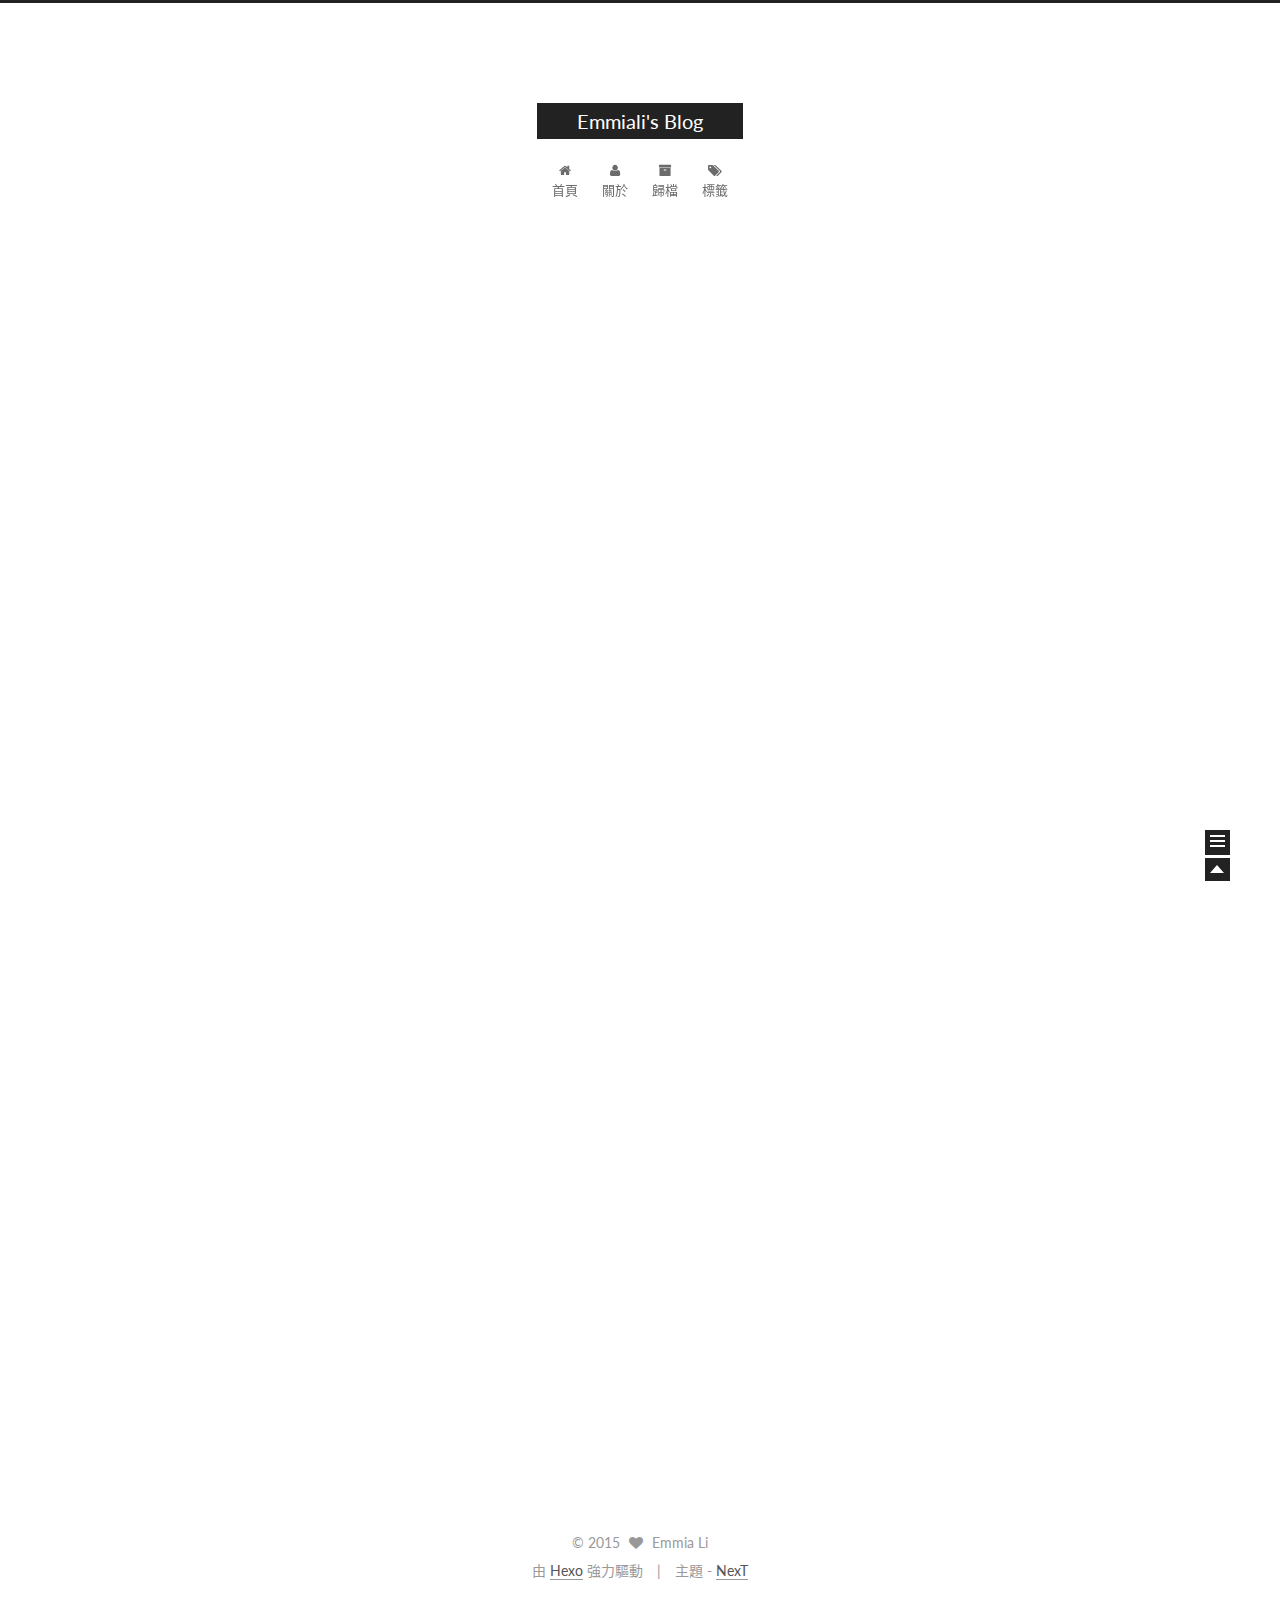
==== index.html @ 5823ab17 "Site updated: 2015-10-22 13:28:52" ====
<!doctype html>
<html class="theme-next use-motion ">
<head>
  

<meta charset="UTF-8"/>
<meta http-equiv="X-UA-Compatible" content="IE=edge,chrome=1" />
<meta name="viewport" content="width=device-width, initial-scale=1, maximum-scale=1"/>


<meta http-equiv="Cache-Control" content="no-transform" />
<meta http-equiv="Cache-Control" content="no-siteapp" />








  <link rel="stylesheet" type="text/css" href="/vendors/fancybox/source/jquery.fancybox.css?v=2.1.5"/>



  
    <link href='//fonts.googleapis.com/css?family=Lato:300,400,700,400italic&subset=latin,latin-ext' rel='stylesheet' type='text/css'>
  


<link rel="stylesheet" type="text/css" href="/vendors/font-awesome/css/font-awesome.min.css?v=4.4.0" />

<link rel="stylesheet" type="text/css" href="/css/main.css?v=0.4.5.2"/>


    <meta name="description" content="A Tiny Blog" />



  <meta name="keywords" content="Hexo,next" />





  <link rel="shortcut icon" type="image/x-icon" href="/favicon.ico?v=0.4.5.2" />


<meta name="description" content="A Tiny Blog">
<meta property="og:type" content="website">
<meta property="og:title" content="Emmiali's Blog">
<meta property="og:url" content="http://yoursite.com/index.html">
<meta property="og:site_name" content="Emmiali's Blog">
<meta property="og:description" content="A Tiny Blog">
<meta name="twitter:card" content="summary">
<meta name="twitter:title" content="Emmiali's Blog">
<meta name="twitter:description" content="A Tiny Blog">


<script type="text/javascript" id="hexo.configuration">
  var CONFIG = {
    scheme: '',
    sidebar: 'post'
  };
</script>



  <title> Emmiali's Blog </title>
</head>

<body itemscope itemtype="http://schema.org/WebPage" lang="zh-CN">

  <!--[if lte IE 8]>
  <div style=' clear: both; height: 59px; padding:0 0 0 15px; position: relative;margin:0 auto;'>
    <a href="http://windows.microsoft.com/en-US/internet-explorer/products/ie/home?ocid=ie6_countdown_bannercode">
      <img src="http://7u2nvr.com1.z0.glb.clouddn.com/picouterie.jpg" border="0" height="42" width="820"
           alt="You are using an outdated browser. For a faster, safer browsing experience, upgrade for free today or use other browser ,like chrome firefox safari."
           style='margin-left:auto;margin-right:auto;display: block;'/>
    </a>
  </div>
<![endif]-->
  






  <div class="container one-column 
   page-home 
">
    <div class="headband"></div>

    <header id="header" class="header" itemscope itemtype="http://schema.org/WPHeader">
      <div class="header-inner"><div class="site-meta ">
  

  <div class="custom-logo-site-title">
    <a href="/"  class="brand" rel="start">
      <span class="logo-line-before"><i></i></span>
      <span class="site-title">Emmiali's Blog</span>
      <span class="logo-line-after"><i></i></span>
    </a>
  </div>
  <p class="site-subtitle"></p>
</div>

<div class="site-nav-toggle">
  <button>
    <span class="btn-bar"></span>
    <span class="btn-bar"></span>
    <span class="btn-bar"></span>
  </button>
</div>

<nav class="site-nav">
  

  
    <ul id="menu" class="menu ">
      
        
        <li class="menu-item menu-item-home">
          <a href="/" rel="section">
            
              <i class="menu-item-icon fa fa-home"></i> <br />
            
            首頁
          </a>
        </li>
      
        
        <li class="menu-item menu-item-about">
          <a href="/about" rel="section">
            
              <i class="menu-item-icon fa fa-user"></i> <br />
            
            關於
          </a>
        </li>
      
        
        <li class="menu-item menu-item-archives">
          <a href="/archives" rel="section">
            
              <i class="menu-item-icon fa fa-archive"></i> <br />
            
            歸檔
          </a>
        </li>
      
        
        <li class="menu-item menu-item-tags">
          <a href="/tags" rel="section">
            
              <i class="menu-item-icon fa fa-tags"></i> <br />
            
            標籤
          </a>
        </li>
      

      
      
    </ul>
  

  
</nav>

 </div>
    </header>

    <main id="main" class="main">
      <div class="main-inner">
        <div id="content" class="content"> 
  <section id="posts" class="posts-expand">
    
      

  
  

  <article class="post post-type-normal " itemscope itemtype="http://schema.org/Article">

    
      <header class="post-header">

        
        
          <h1 class="post-title" itemprop="name headline">
            
            
              
                <a class="post-title-link" href="/2015/10/21/hello-world/" itemprop="url">
                  Hello World
                </a>
              
            
          </h1>
        

        <div class="post-meta">
          <span class="post-time">
            發表於
            <time itemprop="dateCreated" datetime="2015-10-21T15:25:30+08:00" content="2015-10-21">
              2015-10-21
            </time>
          </span>

          

          
            
          

          

        </div>
      </header>
    


    <div class="post-body">

      
      

      
        
          <span itemprop="articleBody">
            
              <p>Welcome to <a href="http://hexo.io/" target="_blank" rel="external">Hexo</a>! This is your very first post. Check <a href="http://hexo.io/docs/" target="_blank" rel="external">documentation</a> for more info. If you get any problems when using Hexo, you can find the answer in <a href="http://hexo.io/docs/troubleshooting.html" target="_blank" rel="external">troubleshooting</a> or you can ask me on <a href="https://github.com/hexojs/hexo/issues" target="_blank" rel="external">GitHub</a>.</p>
<h2 id="Quick_Start">Quick Start</h2><h3 id="Create_a_new_post">Create a new post</h3><figure class="highlight bash"><table><tr><td class="gutter"><pre><span class="line">1</span><br></pre></td><td class="code"><pre><span class="line">$ hexo new <span class="string">"My New Post"</span></span><br></pre></td></tr></table></figure>
<p>More info: <a href="http://hexo.io/docs/writing.html" target="_blank" rel="external">Writing</a></p>
<h3 id="Run_server">Run server</h3><figure class="highlight bash"><table><tr><td class="gutter"><pre><span class="line">1</span><br></pre></td><td class="code"><pre><span class="line">$ hexo server</span><br></pre></td></tr></table></figure>
<p>More info: <a href="http://hexo.io/docs/server.html" target="_blank" rel="external">Server</a></p>
<h3 id="Generate_static_files">Generate static files</h3><figure class="highlight bash"><table><tr><td class="gutter"><pre><span class="line">1</span><br></pre></td><td class="code"><pre><span class="line">$ hexo generate</span><br></pre></td></tr></table></figure>
<p>More info: <a href="http://hexo.io/docs/generating.html" target="_blank" rel="external">Generating</a></p>
<h3 id="Deploy_to_remote_sites">Deploy to remote sites</h3><figure class="highlight bash"><table><tr><td class="gutter"><pre><span class="line">1</span><br></pre></td><td class="code"><pre><span class="line">$ hexo deploy</span><br></pre></td></tr></table></figure>
<p>More info: <a href="http://hexo.io/docs/deployment.html" target="_blank" rel="external">Deployment</a></p>

            
          </span>
        
      
    </div>

    <footer class="post-footer">
      

      

      
      
        <div class="post-eof"></div>
      
    </footer>
  </article>


    
  </section>

  

 </div>

        

        
      </div>

      
        
  
  <div class="sidebar-toggle">
    <div class="sidebar-toggle-line-wrap">
      <span class="sidebar-toggle-line sidebar-toggle-line-first"></span>
      <span class="sidebar-toggle-line sidebar-toggle-line-middle"></span>
      <span class="sidebar-toggle-line sidebar-toggle-line-last"></span>
    </div>
  </div>

  <aside id="sidebar" class="sidebar">
    <div class="sidebar-inner">

      

      

      <section class="site-overview sidebar-panel  sidebar-panel-active ">
        <div class="site-author motion-element" itemprop="author" itemscope itemtype="http://schema.org/Person">
          <img class="site-author-image" src="/images/default_avatar.jpg" alt="Emmia Li" itemprop="image"/>
          <p class="site-author-name" itemprop="name">Emmia Li</p>
        </div>
        <p class="site-description motion-element" itemprop="description">A Tiny Blog</p>
        <nav class="site-state motion-element">
          <div class="site-state-item site-state-posts">
            <a href="/archives">
              <span class="site-state-item-count">1</span>
              <span class="site-state-item-name">文章</span>
            </a>
          </div>

          <div class="site-state-item site-state-categories">
            
              <span class="site-state-item-count">0</span>
              <span class="site-state-item-name">分類</span>
              
          </div>

          <div class="site-state-item site-state-tags">
            <a href="/tags">
              <span class="site-state-item-count">0</span>
              <span class="site-state-item-name">標籤</span>
              </a>
          </div>

        </nav>

        

        <div class="links-of-author motion-element">
          
        </div>

        
        

        <div class="links-of-author motion-element">
          
        </div>

      </section>

      

    </div>
  </aside>


      
    </main>

    <footer id="footer" class="footer">
      <div class="footer-inner"> <div class="copyright" >
  
  &copy; 
  <span itemprop="copyrightYear">2015</span>
  <span class="with-love">
    <i class="icon-next-heart fa fa-heart"></i>
  </span>
  <span class="author" itemprop="copyrightHolder">Emmia Li</span>
</div>

<div class="powered-by">
  由 <a class="theme-link" href="http://hexo.io">Hexo</a> 強力驅動
</div>

<div class="theme-info">
  主題 -
  <a class="theme-link" href="https://github.com/iissnan/hexo-theme-next">
    NexT
  </a>
</div>


 </div>
    </footer>

    <div class="back-to-top"></div>
  </div>

  <script type="text/javascript" src="/vendors/jquery/index.js?v=2.1.3"></script>

  
  
  
    
    

  


  
  
  <script type="text/javascript" src="/vendors/fancybox/source/jquery.fancybox.pack.js"></script>
  <script type="text/javascript" src="/js/fancy-box.js?v=0.4.5.2"></script>


  <script type="text/javascript" src="/js/helpers.js?v=0.4.5.2"></script>
  

  <script type="text/javascript" src="/vendors/velocity/velocity.min.js"></script>
  <script type="text/javascript" src="/vendors/velocity/velocity.ui.min.js"></script>

  <script type="text/javascript" src="/js/motion_global.js?v=0.4.5.2" id="motion.global"></script>




  <script type="text/javascript" src="/js/nav-toggle.js?v=0.4.5.2"></script>
  <script type="text/javascript" src="/vendors/fastclick/lib/fastclick.min.js?v=1.0.6"></script>

  

  <script type="text/javascript">
    $(document).ready(function () {

      isMobile() && FastClick.attach(document.body);

      // Define Motion Sequence.
      motionIntegrator
        .add(motionMiddleWares.logo)
        .add(motionMiddleWares.menu)
        .add(motionMiddleWares.backToTop)
        .add(motionMiddleWares.postList)
        .add(motionMiddleWares.sidebar);

      // Bootstrap Motion.
      motionIntegrator.bootstrap();
    });
  </script>

  
  

  
  

  
  <script type="text/javascript" src="/js/lazyload.js"></script>
  <script type="text/javascript">
    $(function () {
      $("#posts").find('img').lazyload({
        placeholder: "/images/loading.gif",
        effect: "fadeIn"
      });
    });
  </script>
</body>
</html>
---- css/main.css ----
/* normalize.css v3.0.2 | MIT License | git.io/normalize */
html {
  font-family: sans-serif; /* 1 */
  -ms-text-size-adjust: 100%; /* 2 */
  -webkit-text-size-adjust: 100%; /* 2 */
}
body {
  margin: 0;
}
article,
aside,
details,
figcaption,
figure,
footer,
header,
hgroup,
main,
menu,
nav,
section,
summary {
  display: block;
}
audio,
canvas,
progress,
video {
  display: inline-block; /* 1 */
  vertical-align: baseline; /* 2 */
}
audio:not([controls]) {
  display: none;
  height: 0;
}
[hidden],
template {
  display: none;
}
a {
  background-color: transparent;
}
a:active,
a:hover {
  outline: 0;
}
abbr[title] {
  border-bottom: 1px dotted;
}
b,
strong {
  font-weight: bold;
}
dfn {
  font-style: italic;
}
h1 {
  font-size: 2em;
  margin: 0.67em 0;
}
mark {
  background: #ff0;
  color: #000;
}
small {
  font-size: 80%;
}
sub,
sup {
  font-size: 75%;
  line-height: 0;
  position: relative;
  vertical-align: baseline;
}
sup {
  top: -0.5em;
}
sub {
  bottom: -0.25em;
}
img {
  border: 0;
}
svg:not(:root) {
  overflow: hidden;
}
figure {
  margin: 1em 40px;
}
hr {
  -moz-box-sizing: content-box;
  box-sizing: content-box;
  height: 0;
}
pre {
  overflow: auto;
}
code,
kbd,
pre,
samp {
  font-family: monospace, monospace;
  font-size: 1em;
}
button,
input,
optgroup,
select,
textarea {
  color: inherit; /* 1 */
  font: inherit; /* 2 */
  margin: 0; /* 3 */
}
button {
  overflow: visible;
}
button,
select {
  text-transform: none;
}
button,
html input[type="button"],
input[type="reset"],
input[type="submit"] {
  -webkit-appearance: button; /* 2 */
  cursor: pointer; /* 3 */
}
button[disabled],
html input[disabled] {
  cursor: default;
}
button::-moz-focus-inner,
input::-moz-focus-inner {
  border: 0;
  padding: 0;
}
input {
  line-height: normal;
}
input[type="checkbox"],
input[type="radio"] {
  box-sizing: border-box; /* 1 */
  padding: 0; /* 2 */
}
input[type="number"]::-webkit-inner-spin-button,
input[type="number"]::-webkit-outer-spin-button {
  height: auto;
}
input[type="search"] {
  -webkit-appearance: textfield; /* 1 */
  -moz-box-sizing: content-box;
  -webkit-box-sizing: content-box; /* 2 */
  box-sizing: content-box;
}
input[type="search"]::-webkit-search-cancel-button,
input[type="search"]::-webkit-search-decoration {
  -webkit-appearance: none;
}
fieldset {
  border: 1px solid #c0c0c0;
  margin: 0 2px;
  padding: 0.35em 0.625em 0.75em;
}
legend {
  border: 0; /* 1 */
  padding: 0; /* 2 */
}
textarea {
  overflow: auto;
}
optgroup {
  font-weight: bold;
}
table {
  border-collapse: collapse;
  border-spacing: 0;
}
td,
th {
  padding: 0;
}
::selection {
  background: #262a30;
  color: #fff;
}
body {
  position: relative;
  font-family: Lato, "PingFang SC", "Microsoft YaHei", sans-serif;
  font-size: 14px;
  line-height: 2;
  color: #555;
  background: #fff;
}
@media (max-width: 767px) {
  body {
    padding-right: 0 !important;
  }
}
@media (min-width: 768px) and (max-width: 991px) {
  body {
    padding-right: 0 !important;
  }
}
@media (min-width: 1600px) {
  body {
    font-size: 16px;
  }
}
h1,
h2,
h3,
h4,
h5,
h6 {
  margin: 0;
  padding: 0;
  font-weight: bold;
  line-height: 1;
  font-family: Lato, "PingFang SC", "Microsoft YaHei", sans-serif;
}
h1 {
  font-size: 22px;
}
@media (max-width: 767px) {
  h1 {
    font-size: 18px;
  }
}
h2 {
  font-size: 20px;
}
@media (max-width: 767px) {
  h2 {
    font-size: 16px;
  }
}
h3 {
  font-size: 18px;
}
@media (max-width: 767px) {
  h3 {
    font-size: 14px;
  }
}
h4 {
  font-size: 16px;
}
@media (max-width: 767px) {
  h4 {
    font-size: 12px;
  }
}
h5 {
  font-size: 14px;
}
@media (max-width: 767px) {
  h5 {
    font-size: 10px;
  }
}
h6 {
  font-size: 12px;
}
@media (max-width: 767px) {
  h6 {
    font-size: 8px;
  }
}
p {
  margin: 0 0 25px 0;
}
a {
  color: #555;
  text-decoration: none;
  border-bottom: 1px solid #999;
}
a:hover {
  color: #222;
  border-bottom-color: #222;
}
ul {
  list-style: none;
}
blockquote {
  margin: 0;
  padding: 0;
}
img {
  display: block;
  margin: auto 0;
  max-width: 100%;
  height: auto;
}
h2,
h3,
h4,
h5,
h6 {
  margin: 60px 0 15px;
}
ul {
  list-style: square;
}
a {
  word-wrap: break-word;
}
hr {
  margin: 40px 0;
  height: 3px;
  border: none;
  background-color: #ddd;
  background-image: repeating-linear-gradient(-45deg, #fff, #fff 4px, transparent 4px, transparent 8px);
}
blockquote {
  padding: 0 15px;
  color: #666;
  border-left: 4px solid #ddd;
}
blockquote cite::before {
  content: "-";
  padding: 0 5px;
}
dt {
  font-weight: 700;
}
dd {
  margin: 0;
  padding: 0;
}
.pullquote {
  width: 45%;
}
.pullquote.left {
  float: left;
  margin-left: 5px;
  margin-right: 10px;
}
.pullquote.right {
  float: right;
  margin-left: 10px;
  margin-right: 5px;
}
.highlight table,
.gist table {
  width: auto;
}
.highlight table td,
.gist table td {
  border: none;
}
.highlight a,
.gist a {
  color: #222 !important;
  text-decoration: none !important;
}
.video-container {
  position: relative;
  padding-top: 60%;
  height: 0;
  overflow: hidden;
}
.video-container iframe,
.video-container object,
.video-container embed {
  position: absolute;
  top: 0;
  left: 0;
  width: 100%;
  height: 100%;
}
table {
  margin: 20px 0;
  width: 100%;
  border-collapse: collapse;
  border-spacing: 0;
  border: 1px solid #ddd;
  font-size: 14px;
}
table>tbody>tr:nth-of-type(odd) {
  background-color: #f9f9f9;
}
table>tbody>tr:hover {
  background-color: #f5f5f5;
}
caption,
th,
td {
  padding: 8px;
  text-align: left;
  vertical-align: middle;
  font-weight: normal;
}
th,
td {
  border-bottom: 3px solid #ddd;
  border-right: 1px solid #eee;
}
th {
  padding-bottom: 10px;
  font-weight: 700;
}
td {
  border-bottom-width: 1px;
}
.text-left {
  text-align: left;
}
.text-center {
  text-align: center;
}
.text-right {
  text-align: right;
}
.text-justify {
  text-align: justify;
}
.text-nowrap {
  white-space: nowrap;
}
.text-lowercase {
  text-transform: lowercase;
}
.text-uppercase {
  text-transform: uppercase;
}
.text-capitalize {
  text-transform: capitalize;
}
.center-block {
  display: block;
  margin-left: auto;
  margin-right: auto;
}
.clearfix:before,
.clearfix:after {
  content: " ";
  display: table;
}
.clearfix:after {
  clear: both;
}
.full-image.full-image.full-image {
  border: none;
  max-width: 100%;
  width: auto;
  margin: 0;
}
@media (min-width: 992px) {
  .full-image.full-image.full-image {
    max-width: none;
    width: 126%;
    margin: 0 -13%;
  }
}
.use-motion .motion-element {
  opacity: 0;
}
pre,
.highlight {
  background: #f7f7f7;
  margin: 20px 0;
  padding: 15px;
  overflow: auto;
  font-size: 13px;
  color: #4d4d4c;
  line-height: 1.6;
}
.highlight .gutter pre,
.gist .gist-file .gist-data .line-numbers {
  color: #666;
}
pre,
code {
  font-family: "Input Mono", "PT Mono", Consolas, Monaco, Menlo, monospace;
}
code {
  word-break: break-all;
  background: #eee;
  text-shadow: 0 1px #fff;
  padding: 0 0.3em;
}
pre code {
  background: none;
  text-shadow: none;
  padding: 0;
}
.highlight pre {
  border: none;
  margin: 0;
  padding: 1px;
}
.highlight table {
  margin: 0;
  width: auto;
  border: none;
}
.highlight td {
  border: none;
  padding: 0;
}
.highlight figcaption {
  font-size: 0.85em;
  color: #8e908c;
  line-height: 1em;
  margin-bottom: 1em;
}
.highlight figcaption:before,
.highlight figcaption:after {
  content: " ";
  display: table;
}
.highlight figcaption:after {
  clear: both;
}
.highlight figcaption a {
  float: right;
}
.highlight .gutter pre {
  text-align: right;
  padding-right: 20px;
}
.highlight .line {
  height: 20px;
}
.gist {
  margin: 20px 0;
  border-style: solid;
  border-color: #ccc;
  border-width: 1px 0;
  background: #f7f7f7;
  padding: 15px 40px 15px 15px;
}
.gist .gist-file {
  border: none;
  font-family: "Input Mono", "PT Mono", Consolas, Monaco, Menlo, monospace;
  margin: 0;
}
.gist .gist-file .gist-data {
  background: none;
  border: none;
}
.gist .gist-file .gist-data .line-numbers {
  background: none;
  border: none;
  padding: 0 20px 0 0;
}
.gist .gist-file .gist-data .line-data {
  padding: 0 !important;
}
.gist .gist-file .highlight {
  margin: 0;
  padding: 0;
  border: none;
}
.gist .gist-file .gist-meta {
  background: #f7f7f7;
  color: #8e908c;
  font: 13px Lato, "PingFang SC", "Microsoft YaHei", sans-serif;
  text-shadow: 0 0;
  padding: 0;
  margin-top: 1em;
  margin-left: 40px;
}
.gist .gist-file .gist-meta a {
  color: color-link;
  font-weight: normal;
}
.gist .gist-file .gist-meta a:hover {
  text-decoration: underline;
}
pre .comment {
  color: #8e908c;
}
pre .variable,
pre .attribute,
pre .tag,
pre .regexp,
pre .ruby .constant,
pre .xml .tag .title,
pre .xml .pi,
pre .xml .doctype,
pre .html .doctype,
pre .css .id,
pre .css .class,
pre .css .pseudo {
  color: #c82829;
}
pre .number,
pre .preprocessor,
pre .built_in,
pre .literal,
pre .params,
pre .constant {
  color: #f5871f;
}
pre .ruby .class .title,
pre .css .rules .attribute {
  color: #718c00;
}
pre .string,
pre .value,
pre .inheritance,
pre .header,
pre .ruby .symbol,
pre .xml .cdata {
  color: #718c00;
}
pre .title,
pre .css .hexcolor {
  color: #3e999f;
}
pre .function,
pre .python .decorator,
pre .python .title,
pre .ruby .function .title,
pre .ruby .title .keyword,
pre .perl .sub,
pre .javascript .title,
pre .coffeescript .title {
  color: #4271ae;
}
pre .keyword,
pre .javascript .function {
  color: #8959a8;
}
html,
body {
  height: 100%;
}
.container {
  position: relative;
  min-height: 100%;
}
.header-inner {
  margin: 0 auto;
  padding: 100px 0 70px;
  width: 1200px;
}
.one-column .header-inner {
  width: 700px;
}
@media (min-width: 1600px) {
  .one-column .header-inner {
    width: 900px;
  }
}
.main {
  padding-bottom: 150px;
}
.main-inner {
  margin: 0 auto;
  width: 1200px;
}
.one-column .main-inner {
  width: 700px;
}
@media (min-width: 1600px) {
  .one-column .main-inner {
    width: 900px;
  }
}
.footer {
  position: absolute;
  left: 0;
  bottom: 0;
  width: 100%;
  min-height: 50px;
}
.footer-inner {
  margin: 20px auto;
  width: 1200px;
}
.one-column .footer-inner {
  width: 700px;
}
@media (min-width: 1600px) {
  .one-column .footer-inner {
    width: 900px;
  }
}
.headband {
  height: 3px;
  background: #222;
}
.header {
  background: #fff;
}
.header-inner {
  position: relative;
}
.site-meta {
  margin: 0;
  text-align: center;
}
@media (max-width: 767px) {
  .site-meta {
    text-align: center;
  }
}
.brand {
  position: relative;
  display: inline-block;
  padding: 0 40px;
  color: #fff;
  background: #222;
  border-bottom: none;
  font-family: Lato, "PingFang SC", "Microsoft YaHei", sans-serif;
}
.brand:hover {
  color: #fff;
}
.logo {
  display: inline-block;
  margin-right: 5px;
  line-height: 36px;
  vertical-align: top;
}
.site-title {
  display: inline-block;
  vertical-align: top;
  line-height: 36px;
  font-size: 20px;
  font-weight: normal;
}
.site-subtitle {
  margin-top: 10px;
  font-size: 13px;
  color: #999;
}
.use-motion .brand {
  opacity: 0;
}
.use-motion .logo,
.use-motion .site-title,
.use-motion .site-subtitle {
  opacity: 0;
  position: relative;
  top: -10px;
}
.site-nav-toggle {
  display: none;
  position: absolute;
  top: 10px;
  left: 10px;
}
@media (max-width: 767px) {
  .site-nav-toggle {
    display: block;
  }
}
.site-nav-toggle button {
  margin-top: 2px;
  padding: 9px 10px;
  background: transparent;
  border: none;
}
@media (max-width: 767px) {
  .site-nav {
    display: none;
    margin: 0 -10px;
    padding: 0 10px;
    clear: both;
    border-top: 1px solid #ddd;
  }
}
@media (min-width: 768px) and (max-width: 991px) {
  .site-nav {
    display: block !important;
  }
}
@media (min-width: 992px) {
  .site-nav {
    display: block !important;
  }
}
.menu {
  margin-top: 20px;
  padding-left: 0;
  text-align: center;
}
.menu .menu-item {
  display: inline-block;
  margin: 0 10px;
}
@media screen and (max-width: 767px) {
  .menu .menu-item {
    margin-top: 10px;
  }
}
.menu .menu-item a {
  display: block;
  font-size: 13px;
  text-transform: capitalize;
  line-height: 1.5;
  border-bottom: 1px solid transparent;
  transition-property: border-color;
  transition-duration: 0.2s;
  transition-timing-function: ease-in-out;
  transition-delay: 0s;
}
.menu .menu-item a:hover {
  border-bottom-color: #222;
}
.use-motion .menu-item {
  opacity: 0;
}
.translation {
  margin-top: -20px;
  font-size: 14px;
  color: #999;
}
.post:last-child .post-eof.post-eof.post-eof {
  display: none;
}
.sidebar-toggle {
  position: fixed;
  right: 50px;
  bottom: 45px;
  width: 15px;
  height: 15px;
  padding: 5px;
  background: #222;
  line-height: 0;
  z-index: 1050;
  cursor: pointer;
  -webkit-transform: translateZ(0);
}
@media (min-width: 768px) and (max-width: 991px) {
  .sidebar-toggle {
    display: none;
  }
}
@media (max-width: 767px) {
  .sidebar-toggle {
    display: none;
  }
}
.sidebar-toggle-line {
  position: relative;
  display: inline-block;
  vertical-align: top;
  height: 2px;
  width: 100%;
  background: #fff;
  margin-top: 3px;
}
.sidebar-toggle-line:first-child {
  margin-top: 0;
}
.sidebar {
  width: 0;
  position: fixed;
  right: 0;
  top: 0;
  bottom: 0;
  z-index: 1040;
  box-shadow: inset 0 2px 6px #000;
  background: #222;
  -webkit-transform: translateZ(0);
}
.sidebar a {
  color: #999;
  border-bottom-color: #555;
}
.sidebar a:hover {
  color: #eee;
}
@media (min-width: 768px) and (max-width: 991px) {
  .sidebar {
    display: none !important;
  }
}
@media (max-width: 767px) {
  .sidebar {
    display: none !important;
  }
}
.sidebar-inner {
  position: relative;
  padding: 20px 10px;
  color: #999;
  text-align: center;
}
.site-author-image {
  display: block;
  margin: 0 auto;
  max-width: 96px;
  height: auto;
  border: 2px solid #333;
  padding: 2px;
}
.site-author-name {
  margin: 5px 0 0;
  color: #f5f5f5;
}
.site-description {
  margin-top: 5px;
  font-size: 14px;
  color: #555;
}
.site-state {
  overflow: hidden;
  line-height: 1.4;
}
.site-state-item {
  display: inline-block;
  padding: 0 15px;
  border-left: 1px solid #333;
}
.site-state-item:first-child {
  border-left: none;
}
.site-state-item a {
  border-bottom: none;
}
.site-state-item-count {
  display: block;
  text-align: center;
  font-size: 18px;
}
.site-state-item-name {
  font-size: 13px;
}
.feed-link {
  margin-top: 20px;
}
.feed-link a {
  display: inline-block;
  padding: 0 15px;
  color: #fc6423;
  border: 1px solid #fc6423;
  border-radius: 4px;
}
.feed-link a i {
  color: #fc6423;
  font-size: 14px;
}
.feed-link a:hover {
  color: #fff;
  background: #fc6423;
}
.feed-link a:hover i {
  color: #fff;
}
.links-of-author {
  margin-top: 20px;
}
.links-of-author a {
  display: inline-block;
  vertical-align: middle;
  margin-right: 10px;
  margin-bottom: 10px;
  border-bottom-color: #555;
  font-size: 13px;
}
.links-of-author a:before {
  display: inline-block;
  vertical-align: middle;
  margin-right: 3px;
  content: " ";
  width: 4px;
  height: 4px;
  border-radius: 50%;
  background: #e8e8ff;
}
.sidebar-nav {
  margin: 0 0 20px;
  padding-left: 0;
}
.sidebar-nav li {
  display: inline-block;
  cursor: pointer;
  border-bottom: 1px solid transparent;
  font-size: 15px;
}
.sidebar-nav li:hover {
  color: #f5f5f5;
}
.page-post-detail .sidebar-nav-toc {
  padding: 0 5px;
}
.page-post-detail .sidebar-nav-overview {
  margin-left: 10px;
}
.sidebar-nav .sidebar-nav-active {
  color: #87daff;
  border-bottom-color: #87daff;
}
.sidebar-nav .sidebar-nav-active:hover {
  color: #87daff;
}
.sidebar-panel {
  display: none;
}
.sidebar-panel-active {
  display: block;
}
.post-toc {
  overflow: hidden;
  position: relative;
}
.post-toc-empty {
  font-size: 14px;
  color: #666;
}
.post-toc ol {
  overflow: auto;
  margin: 0;
  padding: 0 10px 10px;
  text-align: left;
  list-style: none;
  font-size: 14px;
}
.post-toc ol a {
  color: #999;
}
.post-toc ol a:hover {
  color: #ccc;
}
.post-toc .nav .nav-child {
  display: none;
}
.post-toc .nav .active .nav-child {
  display: block;
}
.post-toc .nav .active > a {
  color: #ccc;
}
.post-toc .nav .active-current > a {
  color: #87daff;
}
.post-toc .nav .active-current > a:hover {
  color: #87daff;
}
.post-toc-indicator {
  height: 20px;
  opacity: 0.4;
  background: no-repeat 10px 50%;
  background-size: 10px 12px;
}
.post-toc-indicator-top {
  opacity: 0;
  margin-top: 10px;
  background-image: url("[data-uri]");
}
.post-toc-indicator-bottom {
  position: absolute;
  width: 100%;
  background-image: url("[data-uri]");
}
.footer {
  font-size: 14px;
  color: #999;
}
.footer img {
  border: none;
}
.footer-inner {
  text-align: center;
}
.with-love {
  display: inline-block;
  margin: 0 5px;
}
.powered-by,
.theme-info {
  display: inline-block;
}
.powered-by {
  margin-right: 10px;
}
.powered-by::after {
  content: "|";
  padding-left: 10px;
}
.cc-license {
  margin-top: 10px;
  text-align: center;
}
.cc-license .cc-opacity {
  opacity: 0.7;
  border-bottom: none;
}
.cc-license .cc-opacity:hover {
  opacity: 0.9;
}
.cc-license img {
  display: inline-block;
}
@media (max-width: 767px) {
  body {
    font-size: 14px;
  }
  .header-inner,
  .one-column .header-inner,
  .main-inner,
  .one-column .main-inner,
  .main-inner .content,
  .footer-inner,
  .one-column .footer-inner {
    width: auto;
  }
  .main-inner {
    margin: 20px auto 0;
  }
  .footer-inner {
    padding: 0 10px;
  }
}
.blockquote-center,
.page-home .post-type-quote blockquote,
.page-post-detail .post-type-quote blockquote {
  position: relative;
  margin: 40px 0;
  padding: 0;
  border-left: none;
  text-align: center;
}
.blockquote-center::before,
.page-home .post-type-quote blockquote::before,
.page-post-detail .post-type-quote blockquote::before,
.blockquote-center::after,
.page-home .post-type-quote blockquote::after,
.page-post-detail .post-type-quote blockquote::after {
  position: absolute;
  content: ' ';
  display: block;
  width: 100%;
  height: 24px;
  opacity: 0.2;
  background-repeat: no-repeat;
  background-position: 0 -6px;
  background-size: 22px 22px;
}
.blockquote-center::before,
.page-home .post-type-quote blockquote::before,
.page-post-detail .post-type-quote blockquote::before {
  top: -20px;
  background-image: url("../images/quote-l.svg");
  border-top: 1px solid #ccc;
}
.blockquote-center::after,
.page-home .post-type-quote blockquote::after,
.page-post-detail .post-type-quote blockquote::after {
  bottom: -20px;
  background-image: url("../images/quote-r.svg");
  border-bottom: 1px solid #ccc;
  background-position: 100% 8px;
}
.blockquote-center p,
.page-home .post-type-quote blockquote p,
.page-post-detail .post-type-quote blockquote p,
.blockquote-center div,
.page-home .post-type-quote blockquote div,
.page-post-detail .post-type-quote blockquote div {
  text-align: center;
}
.btn {
  display: inline-block;
  padding: 0 20px;
  font-size: 15px;
  color: #fff;
  background: #222;
  border: 2px solid #222;
  text-decoration: none;
  transition-property: background-color;
  transition-duration: 0.2s;
  transition-timing-function: ease-in-out;
  transition-delay: 0s;
}
.btn:hover {
  border-color: #222;
  color: #222;
  background: #fff;
}
.btn-bar {
  display: block;
  width: 22px;
  height: 2px;
  background: #555;
  border-radius: 1px;
}
.btn-bar+.btn-bar {
  margin-top: 4px;
}
.post-body .fancybox img {
  display: block !important;
  margin: 0 auto;
  cursor: pointer;
  cursor: zoom-out;
  cursor: -webkit-zoom-in;
}
.post-body .pic-title {
  margin: 0 auto;
  text-align: center;
}
.post-body .pic-title span {
  display: inline-block;
  min-width: 10%;
  min-height: 20px;
  margin: 10px auto 0;
  padding: 2px 0;
  border-bottom: 1px solid #999;
  font-size: 14px;
  color: #999;
  font-weight: bold;
  line-height: 1;
}
.posts-expand {
  padding-top: 40px;
}
@media (max-width: 767px) {
  .posts-expand {
    margin: 0 20px;
  }
  .post-body pre,
  .post-body .highlight {
    margin: 0 -20px;
    padding: 10px 20px;
  }
  .post-body pre .gutter pre,
  .post-body .highlight .gutter pre {
    padding-right: 10px;
  }
}
.posts-expand .post-title {
  font-size: 26px;
  text-align: center;
  word-break: break-word;
}
@media (max-width: 767px) {
  .posts-expand .post-title {
    font-size: 22px;
  }
}
.posts-expand .post-title-link {
  display: inline-block;
  position: relative;
  color: #555;
  border-bottom: none;
  line-height: 1.2;
  vertical-align: top;
}
.posts-expand .post-title-link::before {
  content: "";
  position: absolute;
  width: 100%;
  height: 2px;
  bottom: 0;
  left: 0;
  background-color: #000;
  visibility: hidden;
  transform: scaleX(0);
  transition-duration: 0.2s;
  transition-timing-function: ease-in-out;
  transition-delay: 0s;
}
.posts-expand .post-title-link:hover::before {
  visibility: visible;
  transform: scaleX(1);
}
.posts-expand .post-title-link .fa {
  font-size: 16px;
}
.posts-expand .post-meta {
  margin: 3px 0 60px 0;
  color: #999;
  font-size: 12px;
  text-align: center;
}
.posts-expand .post-meta .post-category-list {
  display: inline-block;
  margin: 0;
  padding: 3px;
}
.posts-expand .post-meta .post-category-list-link {
  color: #999;
}
@media (max-width: 767px) {
  .posts-expand .post-comments-count {
    display: none;
  }
}
@media (min-width: 992px) {
  .posts-expand .post-body {
    text-align: justify;
  }
}
.posts-expand .post-body h2,
.posts-expand .post-body h3,
.posts-expand .post-body h4,
.posts-expand .post-body h5,
.posts-expand .post-body h6 {
  padding-top: 10px;
}
.posts-expand .post-body img {
  box-sizing: border-box;
  margin: auto;
  padding: 3px;
  border: 1px solid #ddd;
}
.posts-expand .post-tags {
  margin-top: 40px;
  text-align: center;
}
.posts-expand .post-tags a {
  display: inline-block;
  margin-right: 10px;
  font-size: 13px;
}
.post-nav {
  overflow: hidden;
  margin-top: 60px;
  padding: 10px;
  white-space: nowrap;
  border-top: 1px solid #eee;
}
.post-nav-item {
  display: inline-block;
  width: 50%;
  white-space: normal;
}
.post-nav-item a {
  position: relative;
  display: inline-block;
  line-height: 25px;
  font-size: 14px;
  color: #555;
  border-bottom: none;
}
.post-nav-item a:hover {
  color: #222;
  border-bottom: none;
}
.post-nav-item a:active {
  top: 2px;
}
.post-nav-item a i {
  font-size: 12px;
}
.post-nav-prev {
  text-align: right;
}
.posts-expand .post-eof {
  display: block;
  margin: 160px auto 120px;
  width: 8%;
  height: 1px;
  background: #ccc;
  text-align: center;
}
.post-more-link {
  margin-top: 50px;
}
.posts-expand .fancybox img {
  margin: 0 auto;
}
@media (max-width: 767px) {
  .posts-collapse {
    margin: 0 20px;
  }
  .posts-collapse .post-title,
  .posts-collapse .post-meta {
    display: block;
    width: auto;
    text-align: left;
  }
}
.posts-collapse {
  margin-left: 55px;
}
@media (max-width: 767px) {
  .posts-collapse {
    margin: 0 20px;
  }
}
.posts-collapse .collection-title {
  position: relative;
  margin: 60px 0;
}
.posts-collapse .collection-title h2 {
  margin-left: 20px;
}
.posts-collapse .collection-title small {
  color: #bbb;
}
.posts-collapse .collection-title::before {
  content: " ";
  position: absolute;
  left: 0;
  top: 50%;
  margin-left: -4px;
  margin-top: -4px;
  width: 8px;
  height: 8px;
  background: #bbb;
  border-radius: 50%;
}
.posts-collapse .post {
  margin: 30px 0;
}
.posts-collapse .post-header {
  position: relative;
  transition-duration: 0.2s;
  transition-timing-function: ease-in-out;
  transition-delay: 0s;
  transition-property: border;
  border-bottom: 1px dashed #ccc;
}
.posts-collapse .post-header::before {
  content: " ";
  position: absolute;
  left: 0;
  top: 12px;
  width: 6px;
  height: 6px;
  margin-left: -4px;
  background: #bbb;
  border-radius: 50%;
  border: 1px solid #fff;
  transition-duration: 0.2s;
  transition-timing-function: ease-in-out;
  transition-delay: 0s;
  transition-property: background;
}
.posts-collapse .post-header:hover {
  border-bottom-color: #666;
}
.posts-collapse .post-header:hover::before {
  background: #222;
}
.posts-collapse .post-meta {
  position: absolute;
  font-size: 12px;
  left: 20px;
  top: 5px;
}
.posts-collapse .post-comments-count {
  display: none;
}
.posts-collapse .post-title {
  margin-left: 60px;
  font-size: 16px;
  font-weight: normal;
  font-family: Lato, "PingFang SC", "Microsoft YaHei", sans-serif;
  line-height: inherit;
}
.posts-collapse .post-title::after {
  margin-left: 3px;
  opacity: 0.6;
}
.posts-collapse .post-title a {
  color: #666;
  border-bottom: none;
}
.page-home .post-type-quote .post-header,
.page-post-detail .post-type-quote .post-header,
.page-home .post-type-quote .post-tags,
.page-post-detail .post-type-quote .post-tags {
  display: none;
}
.pagination {
  margin: 120px 0 40px;
  text-align: center;
  border-top: 1px solid #eee;
}
.page-number-basic,
.pagination .prev,
.pagination .next,
.pagination .page-number,
.pagination .space {
  display: inline-block;
  position: relative;
  top: -1px;
  margin: 0 10px;
  padding: 0 10px;
  line-height: 30px;
}
@media (max-width: 767px) {
  .page-number-basic,
  .pagination .prev,
  .pagination .next,
  .pagination .page-number,
  .pagination .space {
    margin: 0 5px;
  }
}
.pagination .prev,
.pagination .next,
.pagination .page-number {
  border-bottom: 0;
  border-top: 1px solid #eee;
  transition-property: border-color;
  transition-duration: 0.2s;
  transition-timing-function: ease-in-out;
  transition-delay: 0s;
}
.pagination .prev:hover,
.pagination .next:hover,
.pagination .page-number:hover {
  border-top-color: #222;
}
.pagination .space {
  padding: 0;
  margin: 0;
}
.pagination .prev {
  margin-left: 0;
}
.pagination .next {
  margin-right: 0;
}
.pagination .page-number.current {
  color: #fff;
  background: #ccc;
  border-top-color: #ccc;
}
@media (max-width: 767px) {
  .pagination {
    border-top: none;
  }
  .pagination .prev,
  .pagination .next,
  .pagination .page-number {
    margin-bottom: 10px;
    border-top: 0;
    border-bottom: 1px solid #eee;
  }
  .pagination .prev:hover,
  .pagination .next:hover,
  .pagination .page-number:hover {
    border-bottom-color: #222;
  }
}
.comments {
  margin: 60px 20px 0;
}
.tag-cloud {
  text-align: center;
}
.tag-cloud a {
  display: inline-block;
  margin: 10px;
}
.post-gallery {
  display: table;
  table-layout: fixed;
  width: 100%;
  border-collapse: separate;
}
.post-gallery-row {
  display: table-row;
}
.post-gallery .post-gallery-img {
  display: table-cell;
  text-align: center;
  vertical-align: middle;
  border: none;
}
.post-gallery .post-gallery-img img {
  max-width: 100%;
  max-height: 100%;
  border: none;
}
.fancybox-close,
.fancybox-close:hover {
  border: none;
}
.post .group-picture img {
  box-sizing: border-box;
  padding: 0 3px;
  border: none;
}
.post .group-picture-row {
  overflow: hidden;
  margin-top: 6px;
}
.post .group-picture-row:first-child {
  margin-top: 0;
}
.post .group-picture-column {
  float: left;
}
.page-post-detail .post-body .group-picture-column {
  float: none;
  margin-top: 10px;
  width: auto !important;
}
.page-post-detail .post-body .group-picture-column img {
  margin: 0 auto;
}
.page-archive .group-picture-container {
  overflow: hidden;
}
.page-archive .group-picture-row {
  float: left;
}
.page-archive .group-picture-row:first-child {
  margin-top: 6px;
}
.page-archive .group-picture-column {
  max-width: 150px;
  max-height: 150px;
}
.back-to-top {
  position: fixed;
  bottom: 19px;
  right: 50px;
  z-index: 1050;
  width: 15px;
  height: 13px;
  padding: 5px;
  background: #222;
  color: #fff;
  cursor: pointer;
  -webkit-transform: translateZ(0);
}
@media (max-width: 767px) {
  .back-to-top {
    display: none;
  }
}
@media (min-width: 768px) and (max-width: 991px) {
  .back-to-top {
    display: none;
  }
}
.back-to-top:before {
  display: block;
  content: " ";
  margin-top: 2px;
  width: 0;
  height: 0;
  border-width: 0 7px 8px 7px;
  border-color: transparent transparent #fff transparent;
  border-style: solid;
}
.theme-next #ds-thread #ds-reset {
  color: #555;
}
.theme-next #ds-thread #ds-reset .ds-replybox {
  margin-bottom: 30px;
}
.theme-next #ds-thread #ds-reset .ds-replybox .ds-avatar,
.theme-next #ds-reset .ds-avatar img {
  box-shadow: none;
}
.theme-next #ds-thread #ds-reset .ds-textarea-wrapper {
  border-color: #c7d4e1;
  background: none;
  border-top-right-radius: 3px;
  border-top-left-radius: 3px;
}
.theme-next #ds-thread #ds-reset .ds-textarea-wrapper textarea {
  height: 60px;
}
.theme-next #ds-reset .ds-rounded-top {
  border-radius: 0;
}
.theme-next #ds-thread #ds-reset .ds-post-toolbar {
  box-sizing: border-box;
  border: 1px solid #c7d4e1;
  background: #f6f8fa;
}
.theme-next #ds-thread #ds-reset .ds-post-options {
  height: 40px;
  border: none;
  background: none;
}
.theme-next #ds-thread #ds-reset .ds-toolbar-buttons {
  top: 11px;
}
.theme-next #ds-thread #ds-reset .ds-sync {
  top: 5px;
}
.theme-next #ds-thread #ds-reset .ds-post-button {
  top: 4px;
  right: 5px;
  width: 90px;
  height: 30px;
  border: 1px solid #c5ced7;
  border-radius: 3px;
  background-image: linear-gradient(#fbfbfc, #f5f7f9);
  color: #60676d;
}
.theme-next #ds-thread #ds-reset .ds-post-button:hover {
  background-position: 0 -30px;
  color: #60676d;
}
.theme-next #ds-thread #ds-reset .ds-comments-info {
  padding: 10px 0;
}
.theme-next #ds-thread #ds-reset .ds-sort {
  display: none;
}
.theme-next #ds-thread #ds-reset li.ds-tab a.ds-current {
  border: none;
  background: #f6f8fa;
  color: #60676d;
}
.theme-next #ds-thread #ds-reset li.ds-tab a.ds-current:hover {
  background-color: #e9f0f7;
  color: #60676d;
}
.theme-next #ds-thread #ds-reset li.ds-tab a {
  border-radius: 2px;
  padding: 5px;
}
.theme-next #ds-thread #ds-reset .ds-login-buttons p {
  color: #999;
  line-height: 36px;
}
.theme-next #ds-thread #ds-reset .ds-login-buttons .ds-service-list li {
  height: 28px;
}
.theme-next #ds-thread #ds-reset .ds-service-list a {
  background: none;
  padding: 5px;
  border: 1px solid;
  border-radius: 3px;
  text-align: center;
}
.theme-next #ds-thread #ds-reset .ds-service-list a:hover {
  color: #fff;
  background: #666;
}
.theme-next #ds-thread #ds-reset .ds-service-list .ds-weibo {
  color: #fc9b00;
  border-color: #fc9b00;
}
.theme-next #ds-thread #ds-reset .ds-service-list .ds-weibo:hover {
  background: #fc9b00;
}
.theme-next #ds-thread #ds-reset .ds-service-list .ds-qq {
  color: #60a3ec;
  border-color: #60a3ec;
}
.theme-next #ds-thread #ds-reset .ds-service-list .ds-qq:hover {
  background: #60a3ec;
}
.theme-next #ds-thread #ds-reset .ds-service-list .ds-renren {
  color: #2e7ac4;
  border-color: #2e7ac4;
}
.theme-next #ds-thread #ds-reset .ds-service-list .ds-renren:hover {
  background: #2e7ac4;
}
.theme-next #ds-thread #ds-reset .ds-service-list .ds-douban {
  color: #37994c;
  border-color: #37994c;
}
.theme-next #ds-thread #ds-reset .ds-service-list .ds-douban:hover {
  background: #37994c;
}
.theme-next #ds-thread #ds-reset .ds-service-list .ds-more-services {
  border: none;
}
.theme-next #ds-thread #ds-reset .ds-service-list .ds-more-services:hover {
  background: none;
}
.theme-next .this_ua {
  background-color: #ccc !important;
  border-radius: 4px;
  padding: 0 5px !important;
  margin: 1px 1px !important;
  border: 1px solid #bbb !important;
  color: #fff;
  display: inline-block !important;
}
.theme-next .this_ua.admin {
  background-color: #d9534f !important;
  border-color: #d9534f !important;
}
.theme-next .this_ua.platform.iOS,
.theme-next .this_ua.platform.Mac,
.theme-next .this_ua.platform.Windows {
  background-color: #39b3d7 !important;
  border-color: #46b8da !important;
}
.theme-next .this_ua.platform.Linux {
  background-color: #3a3a3a !important;
  border-color: #1f1f1f !important;
}
.theme-next .this_ua.platform.Android {
  background-color: #00c47d !important;
  border-color: #01b171 !important;
}
.theme-next .this_ua.browser.Mobile,
.theme-next .this_ua.browser.Chrome {
  background-color: #5cb85c !important;
  border-color: #4cae4c !important;
}
.theme-next .this_ua.browser.Firefox {
  background-color: #f0ad4e !important;
  border-color: #eea236 !important;
}
.theme-next .this_ua.browser.Maxthon,
.theme-next .this_ua.browser.IE {
  background-color: #428bca !important;
  border-color: #357ebd !important;
}
.theme-next .this_ua.browser.baidu,
.theme-next .this_ua.browser.UCBrowser,
.theme-next .this_ua.browser.Opera {
  background-color: #d9534f !important;
  border-color: #d43f3a !important;
}
.theme-next .this_ua.browser.Android,
.theme-next .this_ua.browser.QQBrowser {
  background-color: #78ace9 !important;
  border-color: #4cae4c !important;
}
.post-spread {
  margin-top: 20px;
  text-align: center;
}
.jiathis_style {
  display: inline-block;
}
.jiathis_style a {
  border: none;
}
.use-motion .post {
  opacity: 0;
}
.page-archive .archive-page-counter {
  position: relative;
  top: 3px;
  left: 20px;
}
@media (max-width: 767px) {
  .page-archive .archive-page-counter {
    top: 5px;
  }
}
.page-archive .posts-collapse {
  position: relative;
}
.page-archive .posts-collapse::after {
  top: 20px;
  left: 0;
  margin-left: -2px;
  width: 4px;
  height: 100%;
  background: #f5f5f5;
  z-index: -1;
}
.page-archive .posts-collapse .archive-move-on {
  position: absolute;
  top: 11px;
  left: 0;
  margin-left: -6px;
  width: 10px;
  height: 10px;
  opacity: 0.5;
  background: #555;
  border: 1px solid #fff;
  border-radius: 50%;
}
.page-archive .posts-collapse::before,
.page-archive .posts-collapse::after {
  content: " ";
  position: absolute;
}
.page-post-detail .sidebar-toggle-line {
  background: #87daff;
}
.page-post-detail .comments {
  overflow: hidden;
}
.category-all-page .category-all-title {
  text-align: center;
}
.category-all-page .category-all {
  margin-top: 20px;
}
.category-all-page .category-list {
  margin: 0;
  padding: 0;
  list-style: none;
}
.category-all-page .category-list-item {
  display: inline-block;
  margin: 10px;
}
.category-all-page .category-list-count {
  color: #bbb;
}
.category-all-page .category-list-count:before {
  display: inline;
  content: " (";
}
.category-all-page .category-list-count:after {
  display: inline;
  content: ") ";
}
.custom-logo .site-meta-headline {
  text-align: center;
}
.custom-logo .brand {
  background: none;
}
.custom-logo .site-title {
  margin: 10px auto 0;
  font-size: 24px;
  color: #222;
}
.custom-logo .site-title a {
  border: none;
}
.custom-logo-image {
  margin: 0 auto;
  padding: 5px;
  max-width: 150px;
  background: #fff;
}
@media (max-width: 767px) {
  .site-nav {
    position: absolute;
    left: 0;
    top: 52px;
    margin: 0;
    width: 100%;
    background: #fff;
    border-bottom: 1px solid #ddd;
  }
}
@media (max-width: 767px) {
  .menu {
    text-align: left;
  }
}
@media (max-width: 767px) {
  .menu .menu-item {
    display: block;
    margin-left: 0;
    vertical-align: top;
  }
}
@media (max-width: 767px) {
  .menu .menu-item br {
    display: none;
  }
}
@media (max-width: 767px) {
  .menu .menu-item-icon {
    font-size: 15px;
  }
}
.site-search {
  position: absolute;
  top: 0;
  right: 0;
  font-size: 0;
}
@media (max-width: 767px) {
  .site-search {
    position: static;
  }
}
.site-search form {
  position: relative;
  vertical-align: top;
  background: #222;
  height: 30px;
  z-index: 10;
}
@media (max-width: 767px) {
  .site-search form {
    background: none;
  }
}
.site-search form input {
  border: none;
  color: #ccc;
  background: transparent url("/images/searchicon.png") no-repeat 10px 40%;
  background-size: 15px 15px;
}
@media (max-width: 767px) {
  .site-search form input {
    color: #222;
  }
}
.use-motion .site-search form {
  top: -50px;
}
@media (max-width: 767px) {
  .use-motion .site-search form {
    top: 0 !important;
  }
}
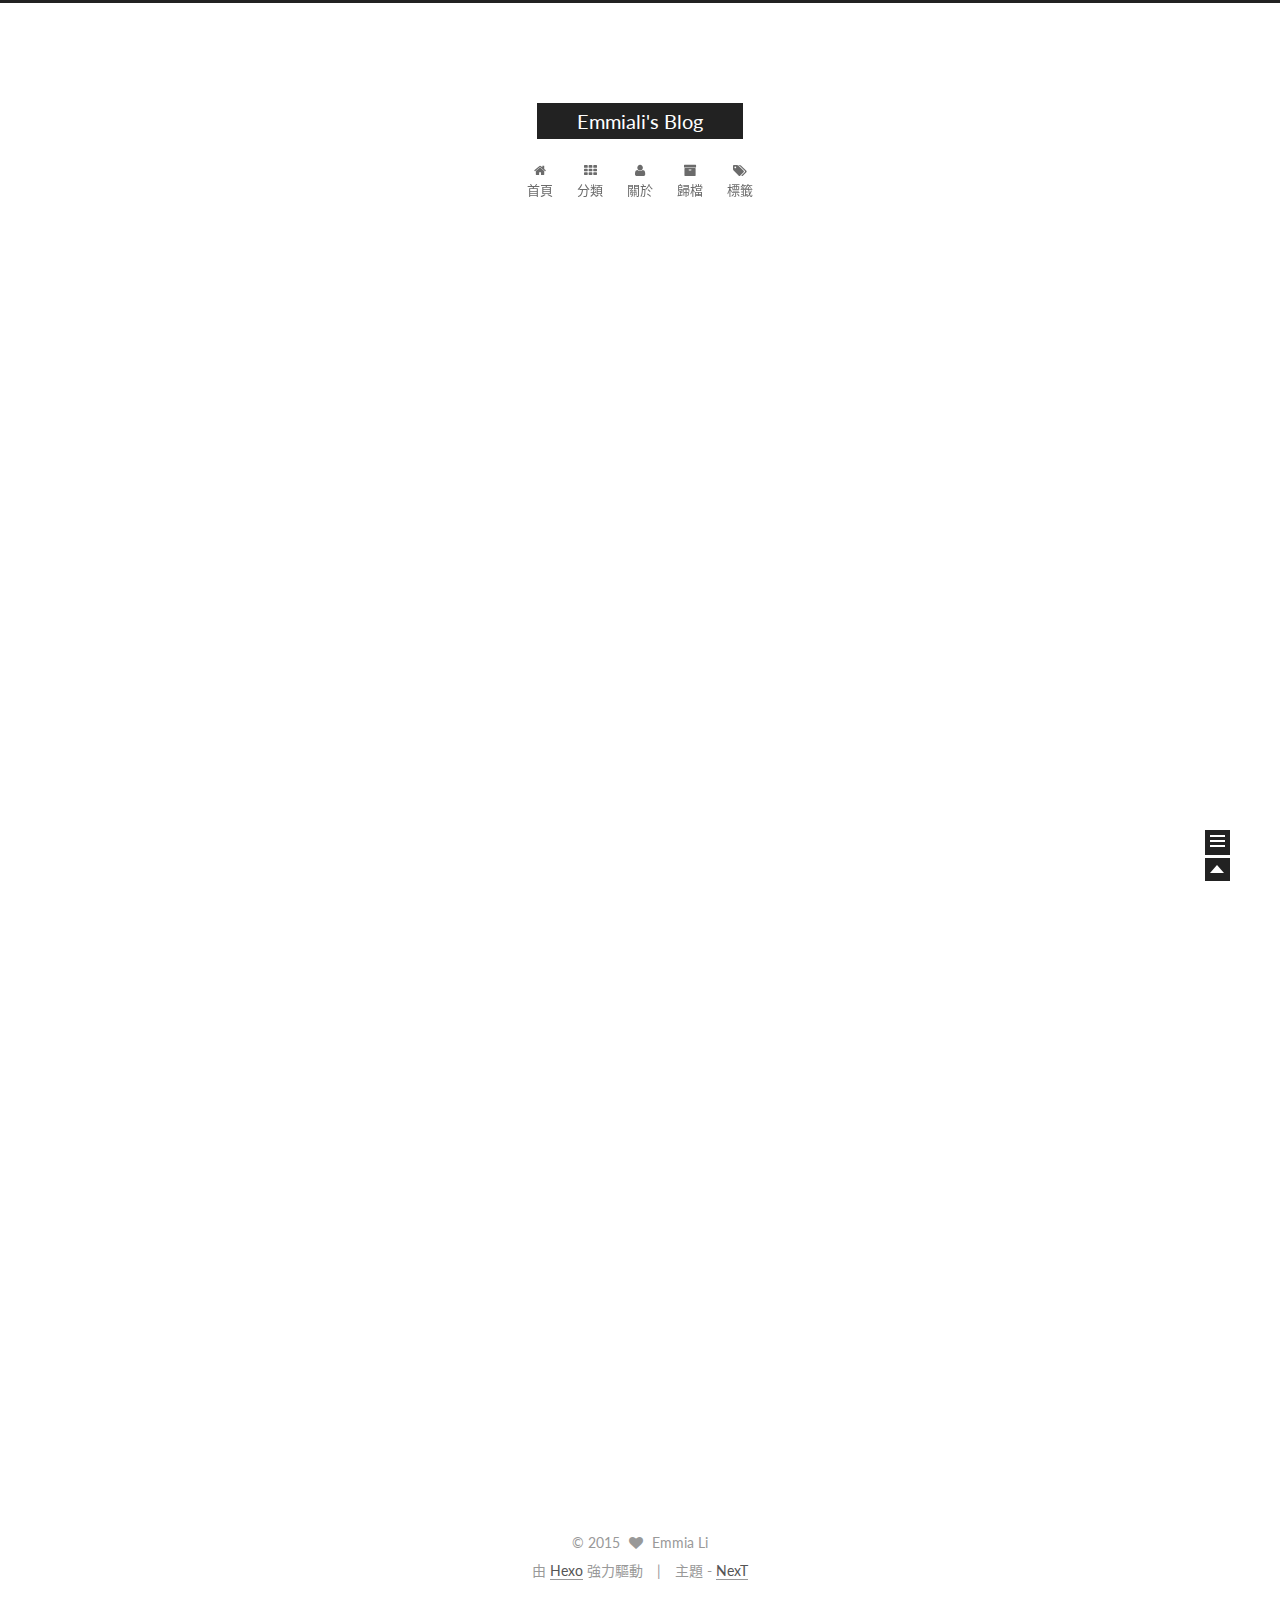
==== commit b713efb4: "Site updated: 2015-10-22 13:36:10" ====
--- a/index.html
+++ b/index.html
@@ -126,6 +126,16 @@
               <i class="menu-item-icon fa fa-home"></i> <br />
             
             首頁
+          </a>
+        </li>
+      
+        
+        <li class="menu-item menu-item-categories">
+          <a href="/categories" rel="section">
+            
+              <i class="menu-item-icon fa fa-th"></i> <br />
+            
+            分類
           </a>
         </li>
       
@@ -304,10 +314,10 @@
           </div>
 
           <div class="site-state-item site-state-categories">
-            
+            <a href="/categories">
               <span class="site-state-item-count">0</span>
               <span class="site-state-item-name">分類</span>
-              
+              </a>
           </div>
 
           <div class="site-state-item site-state-tags">
--- a/css/main.css
+++ b/css/main.css
@@ -961,7 +961,7 @@
   width: 4px;
   height: 4px;
   border-radius: 50%;
-  background: #e8e8ff;
+  background: #de8ed7;
 }
 .sidebar-nav {
   margin: 0 0 20px;
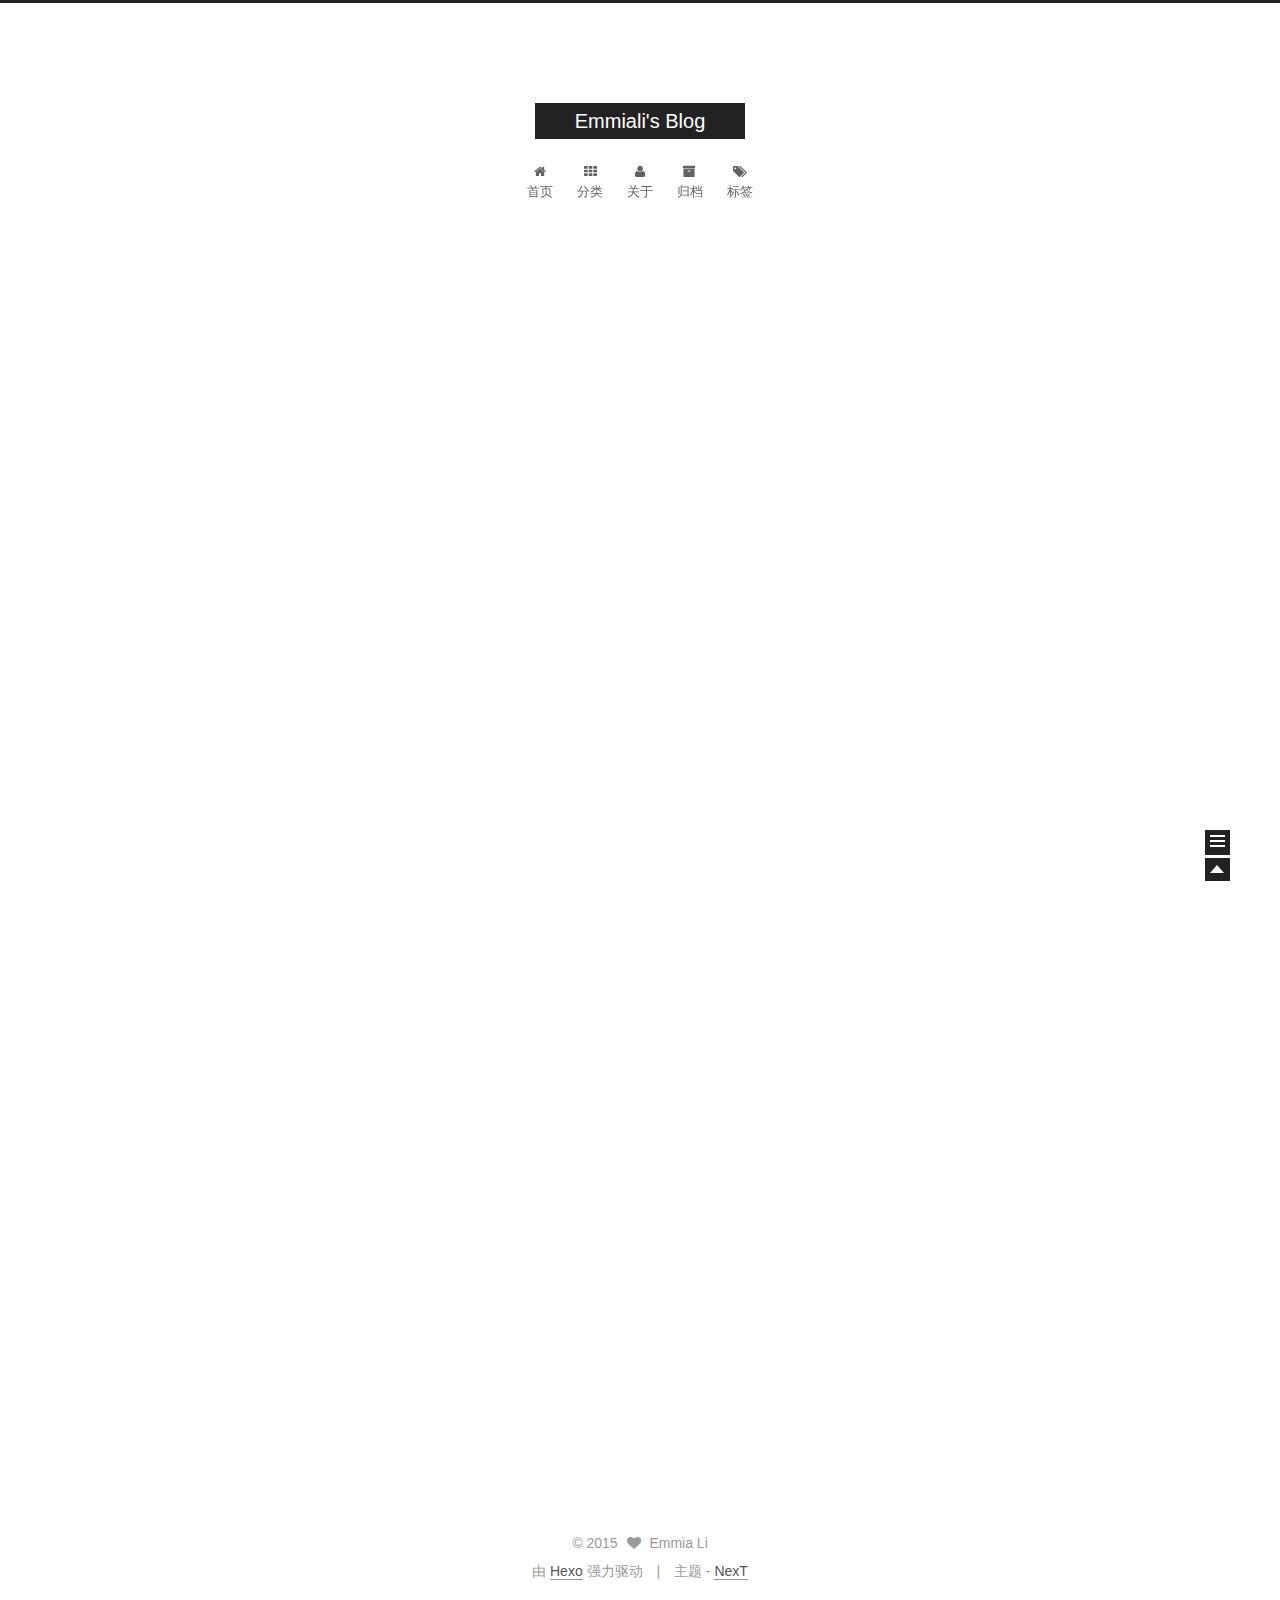
==== commit 066aefd0: "Site updated: 2015-10-22 14:19:04" ====
--- a/index.html
+++ b/index.html
@@ -23,7 +23,7 @@
 
 
   
-    <link href='//fonts.googleapis.com/css?family=Lato:300,400,700,400italic&subset=latin,latin-ext' rel='stylesheet' type='text/css'>
+    <link href='//fonts.lug.ustc.edu.cn/css?family=Lato:300,400,700,400italic&subset=latin,latin-ext' rel='stylesheet' type='text/css'>
   
 
 
@@ -48,7 +48,7 @@
 <meta name="description" content="A Tiny Blog">
 <meta property="og:type" content="website">
 <meta property="og:title" content="Emmiali's Blog">
-<meta property="og:url" content="http://yoursite.com/index.html">
+<meta property="og:url" content="https://emmiali.github.io/index.html">
 <meta property="og:site_name" content="Emmiali's Blog">
 <meta property="og:description" content="A Tiny Blog">
 <meta name="twitter:card" content="summary">
@@ -59,7 +59,7 @@
 <script type="text/javascript" id="hexo.configuration">
   var CONFIG = {
     scheme: '',
-    sidebar: 'post'
+    sidebar: 'post,left'
   };
 </script>
 
@@ -68,7 +68,7 @@
   <title> Emmiali's Blog </title>
 </head>
 
-<body itemscope itemtype="http://schema.org/WebPage" lang="zh-CN">
+<body itemscope itemtype="http://schema.org/WebPage" lang="zh-Hans">
 
   <!--[if lte IE 8]>
   <div style=' clear: both; height: 59px; padding:0 0 0 15px; position: relative;margin:0 auto;'>
@@ -125,7 +125,7 @@
             
               <i class="menu-item-icon fa fa-home"></i> <br />
             
-            首頁
+            首页
           </a>
         </li>
       
@@ -135,7 +135,7 @@
             
               <i class="menu-item-icon fa fa-th"></i> <br />
             
-            分類
+            分类
           </a>
         </li>
       
@@ -145,7 +145,7 @@
             
               <i class="menu-item-icon fa fa-user"></i> <br />
             
-            關於
+            关于
           </a>
         </li>
       
@@ -155,7 +155,7 @@
             
               <i class="menu-item-icon fa fa-archive"></i> <br />
             
-            歸檔
+            归档
           </a>
         </li>
       
@@ -165,7 +165,7 @@
             
               <i class="menu-item-icon fa fa-tags"></i> <br />
             
-            標籤
+            标签
           </a>
         </li>
       
@@ -212,7 +212,7 @@
 
         <div class="post-meta">
           <span class="post-time">
-            發表於
+            发表于
             <time itemprop="dateCreated" datetime="2015-10-21T15:25:30+08:00" content="2015-10-21">
               2015-10-21
             </time>
@@ -309,21 +309,21 @@
           <div class="site-state-item site-state-posts">
             <a href="/archives">
               <span class="site-state-item-count">1</span>
-              <span class="site-state-item-name">文章</span>
+              <span class="site-state-item-name">日志</span>
             </a>
           </div>
 
           <div class="site-state-item site-state-categories">
             <a href="/categories">
               <span class="site-state-item-count">0</span>
-              <span class="site-state-item-name">分類</span>
+              <span class="site-state-item-name">分类</span>
               </a>
           </div>
 
           <div class="site-state-item site-state-tags">
             <a href="/tags">
               <span class="site-state-item-count">0</span>
-              <span class="site-state-item-name">標籤</span>
+              <span class="site-state-item-name">标签</span>
               </a>
           </div>
 
@@ -365,11 +365,11 @@
 </div>
 
 <div class="powered-by">
-  由 <a class="theme-link" href="http://hexo.io">Hexo</a> 強力驅動
+  由 <a class="theme-link" href="http://hexo.io">Hexo</a> 强力驱动
 </div>
 
 <div class="theme-info">
-  主題 -
+  主题 -
   <a class="theme-link" href="https://github.com/iissnan/hexo-theme-next">
     NexT
   </a>
--- a/css/main.css
+++ b/css/main.css
@@ -961,7 +961,7 @@
   width: 4px;
   height: 4px;
   border-radius: 50%;
-  background: #de8ed7;
+  background: #fffffa;
 }
 .sidebar-nav {
   margin: 0 0 20px;
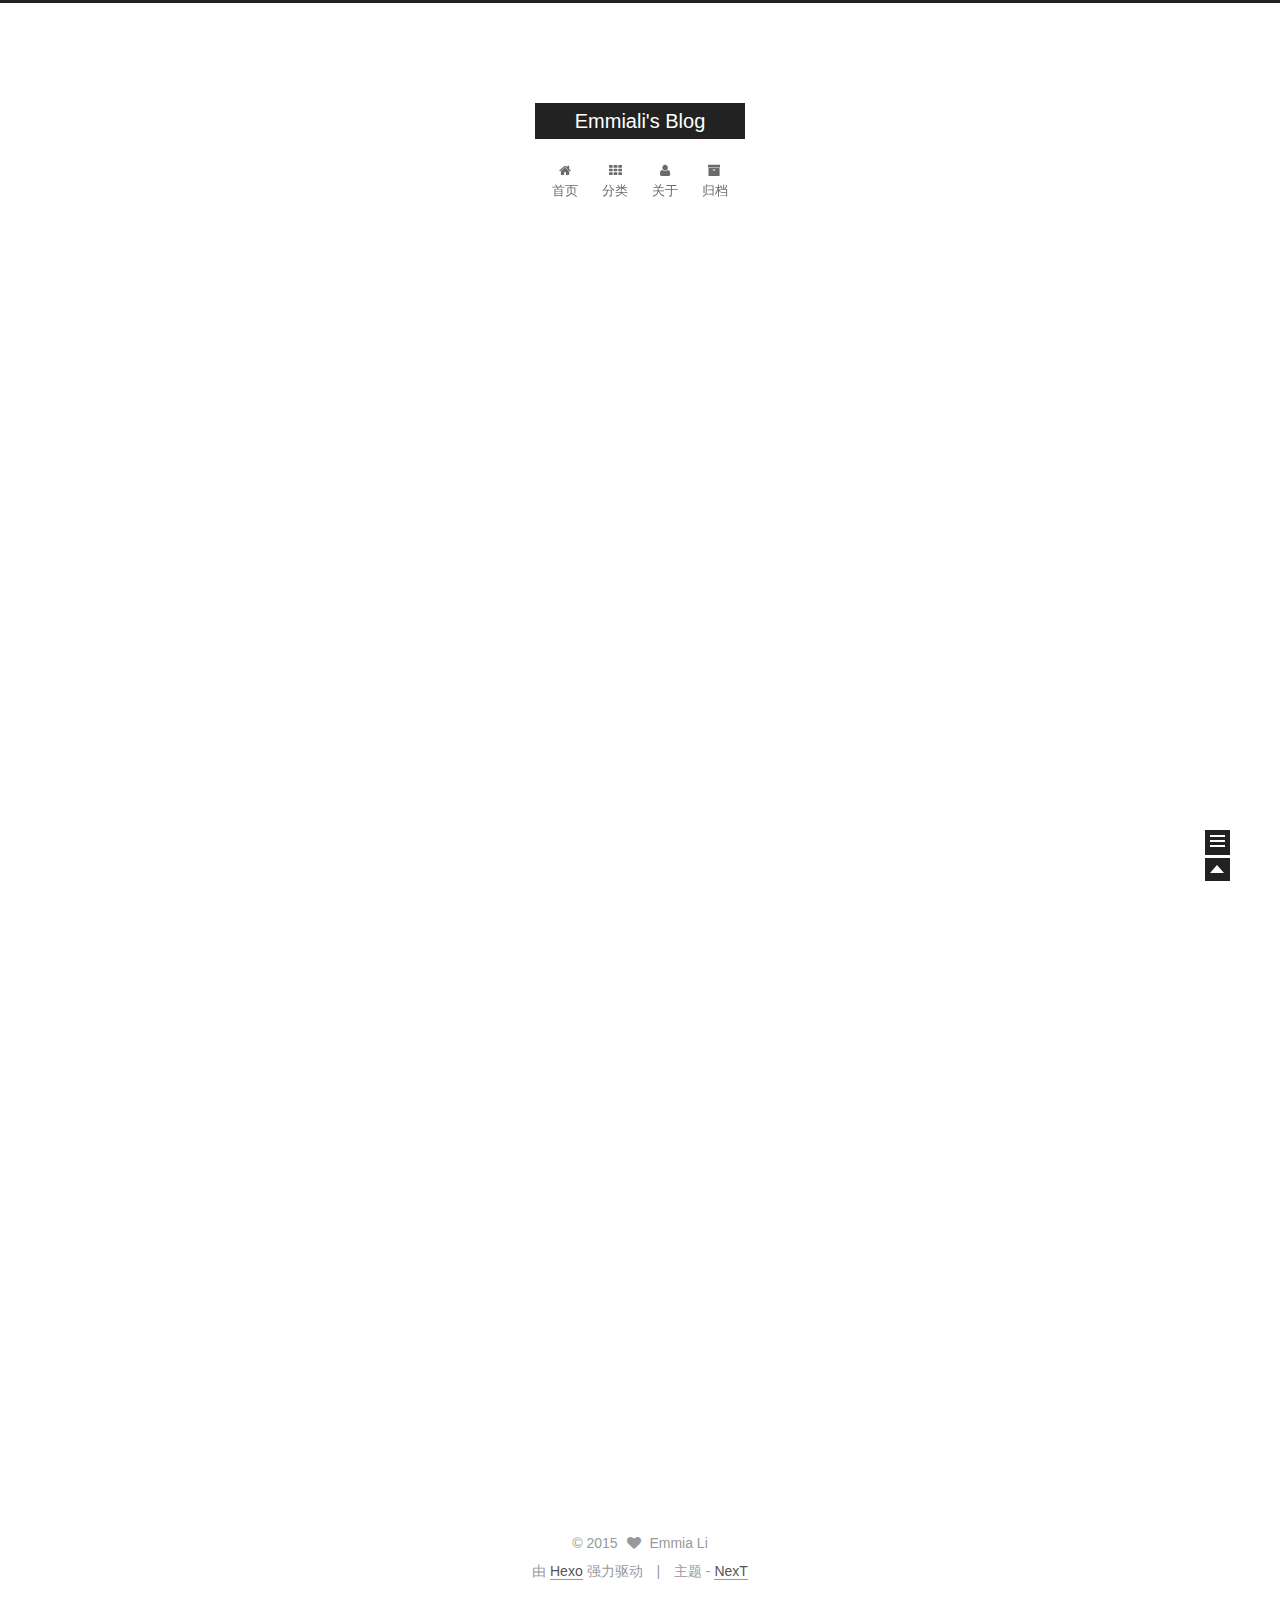
==== commit 16b517cc: "Site updated: 2015-10-22 14:26:32" ====
--- a/index.html
+++ b/index.html
@@ -59,7 +59,7 @@
 <script type="text/javascript" id="hexo.configuration">
   var CONFIG = {
     scheme: '',
-    sidebar: 'post,left'
+    sidebar: 'post'
   };
 </script>
 
@@ -156,16 +156,6 @@
               <i class="menu-item-icon fa fa-archive"></i> <br />
             
             归档
-          </a>
-        </li>
-      
-        
-        <li class="menu-item menu-item-tags">
-          <a href="/tags" rel="section">
-            
-              <i class="menu-item-icon fa fa-tags"></i> <br />
-            
-            标签
           </a>
         </li>
       
@@ -321,10 +311,10 @@
           </div>
 
           <div class="site-state-item site-state-tags">
-            <a href="/tags">
+            
               <span class="site-state-item-count">0</span>
               <span class="site-state-item-name">标签</span>
-              </a>
+              
           </div>
 
         </nav>
@@ -332,6 +322,20 @@
         
 
         <div class="links-of-author motion-element">
+          
+            
+              <span class="links-of-author-item">
+                <a href="https://github.com/emmiaLi" target="_blank">
+                  <i class="fa fa-github"></i> github
+                </a>
+              </span>
+            
+              <span class="links-of-author-item">
+                <a href="http://www.douban.com/people/53456477/" target="_blank">
+                  <i class="fa fa-douban"></i> douban
+                </a>
+              </span>
+            
           
         </div>
 
--- a/css/main.css
+++ b/css/main.css
@@ -961,7 +961,7 @@
   width: 4px;
   height: 4px;
   border-radius: 50%;
-  background: #fffffa;
+  background: #ffb0b1;
 }
 .sidebar-nav {
   margin: 0 0 20px;
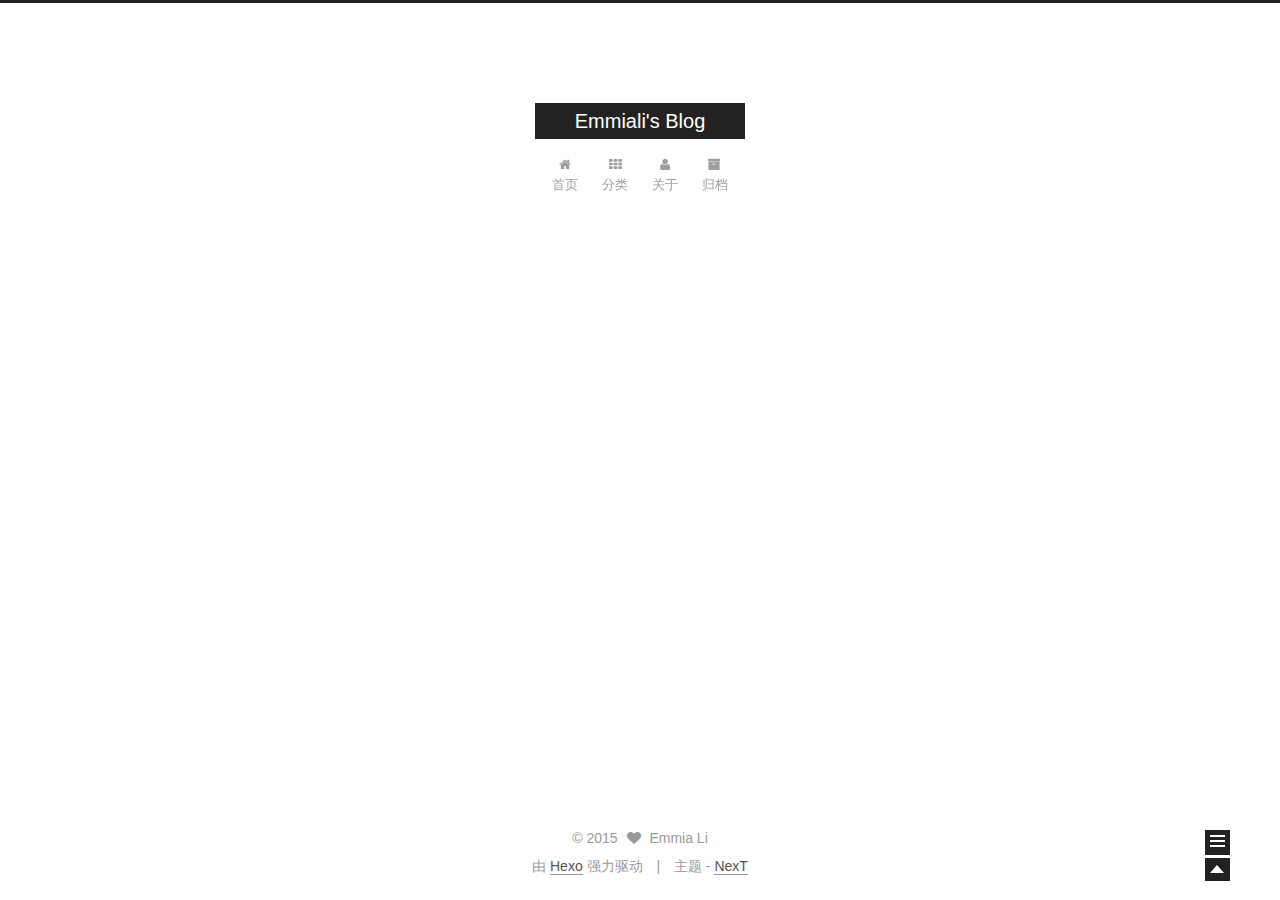
==== commit 59a0e685: "Site updated: 2015-10-22 14:54:54" ====
--- a/index.html
+++ b/index.html
@@ -192,7 +192,7 @@
             
             
               
-                <a class="post-title-link" href="/2015/10/21/hello-world/" itemprop="url">
+                <a class="post-title-link" href="/2015/10/22/hello-world/" itemprop="url">
                   Hello World
                 </a>
               
@@ -203,12 +203,27 @@
         <div class="post-meta">
           <span class="post-time">
             发表于
-            <time itemprop="dateCreated" datetime="2015-10-21T15:25:30+08:00" content="2015-10-21">
-              2015-10-21
+            <time itemprop="dateCreated" datetime="2015-10-22T14:54:16+08:00" content="2015-10-22">
+              2015-10-22
             </time>
           </span>
 
           
+            <span class="post-category" >
+              &nbsp; | &nbsp; 分类于
+              
+                <span itemprop="about" itemscope itemtype="https://schema.org/Thing">
+                  <a href="/categories/随笔/" itemprop="url" rel="index">
+                    <span itemprop="name">随笔</span>
+                  </a>
+                </span>
+
+                
+                
+
+              
+            </span>
+          
 
           
             
@@ -230,15 +245,10 @@
         
           <span itemprop="articleBody">
             
-              <p>Welcome to <a href="http://hexo.io/" target="_blank" rel="external">Hexo</a>! This is your very first post. Check <a href="http://hexo.io/docs/" target="_blank" rel="external">documentation</a> for more info. If you get any problems when using Hexo, you can find the answer in <a href="http://hexo.io/docs/troubleshooting.html" target="_blank" rel="external">troubleshooting</a> or you can ask me on <a href="https://github.com/hexojs/hexo/issues" target="_blank" rel="external">GitHub</a>.</p>
-<h2 id="Quick_Start">Quick Start</h2><h3 id="Create_a_new_post">Create a new post</h3><figure class="highlight bash"><table><tr><td class="gutter"><pre><span class="line">1</span><br></pre></td><td class="code"><pre><span class="line">$ hexo new <span class="string">"My New Post"</span></span><br></pre></td></tr></table></figure>
-<p>More info: <a href="http://hexo.io/docs/writing.html" target="_blank" rel="external">Writing</a></p>
-<h3 id="Run_server">Run server</h3><figure class="highlight bash"><table><tr><td class="gutter"><pre><span class="line">1</span><br></pre></td><td class="code"><pre><span class="line">$ hexo server</span><br></pre></td></tr></table></figure>
-<p>More info: <a href="http://hexo.io/docs/server.html" target="_blank" rel="external">Server</a></p>
-<h3 id="Generate_static_files">Generate static files</h3><figure class="highlight bash"><table><tr><td class="gutter"><pre><span class="line">1</span><br></pre></td><td class="code"><pre><span class="line">$ hexo generate</span><br></pre></td></tr></table></figure>
-<p>More info: <a href="http://hexo.io/docs/generating.html" target="_blank" rel="external">Generating</a></p>
-<h3 id="Deploy_to_remote_sites">Deploy to remote sites</h3><figure class="highlight bash"><table><tr><td class="gutter"><pre><span class="line">1</span><br></pre></td><td class="code"><pre><span class="line">$ hexo deploy</span><br></pre></td></tr></table></figure>
-<p>More info: <a href="http://hexo.io/docs/deployment.html" target="_blank" rel="external">Deployment</a></p>
+              <p>转眼研三了，实习完了，工作定了，却不如想象中轻松，或许是我得失心太重了，于是确实需要学会随遇而安，想看看这个久违的世界，看看那些因为忙碌忽略的风景。</p>
+<p>花了些时间搭建网站，来开始一些坚持，以后学习笔记或是生活随笔就随手放着吧。</p>
+<p>但行好事，莫问前程，随意而安！</p>
+<p>Hello World!</p>
 
             
           </span>
@@ -305,7 +315,7 @@
 
           <div class="site-state-item site-state-categories">
             <a href="/categories">
-              <span class="site-state-item-count">0</span>
+              <span class="site-state-item-count">1</span>
               <span class="site-state-item-name">分类</span>
               </a>
           </div>
--- a/css/main.css
+++ b/css/main.css
@@ -961,7 +961,7 @@
   width: 4px;
   height: 4px;
   border-radius: 50%;
-  background: #ffb0b1;
+  background: #ffff6b;
 }
 .sidebar-nav {
   margin: 0 0 20px;
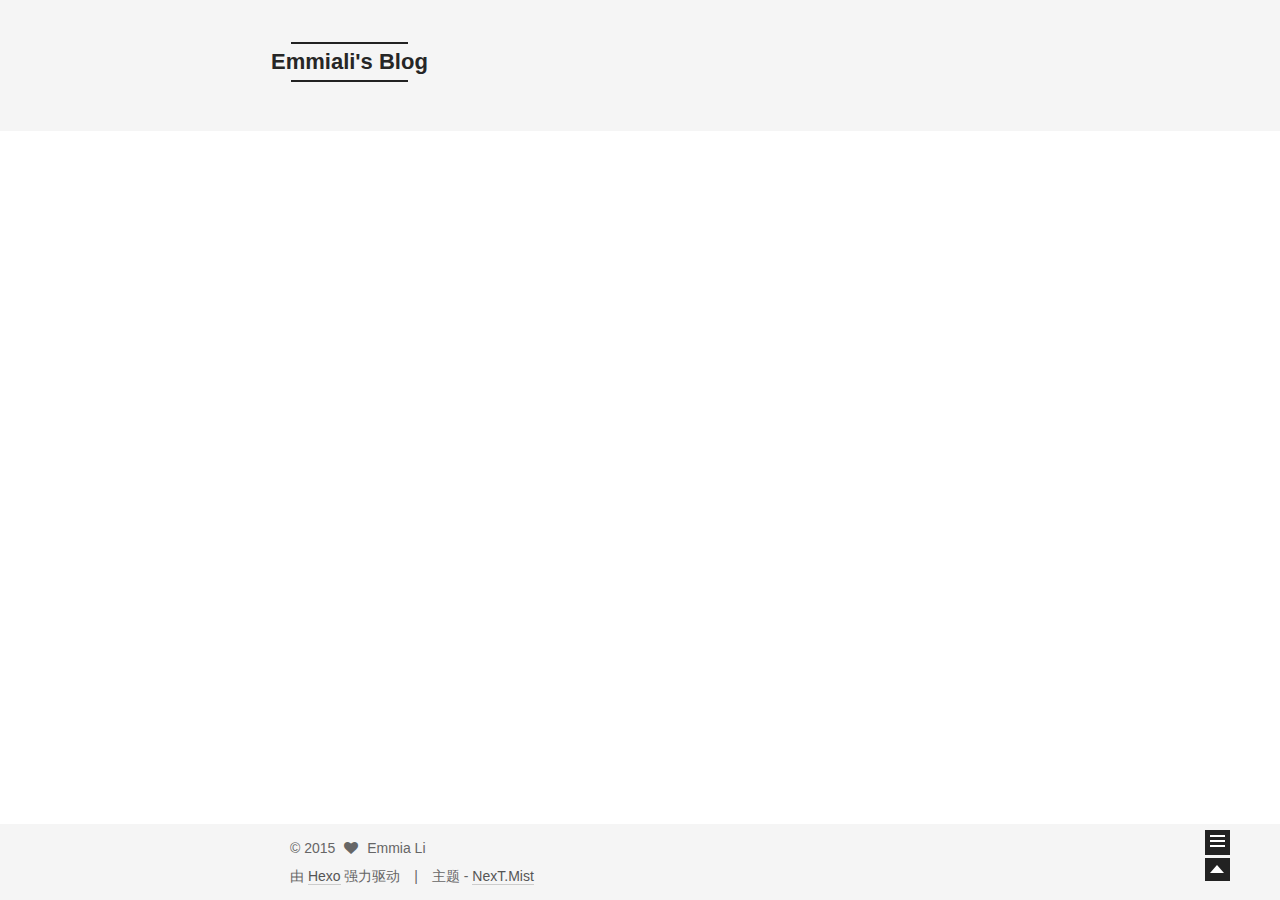
==== commit 8aed83d6: "Site updated: 2015-10-22 15:02:24" ====
--- a/index.html
+++ b/index.html
@@ -1,5 +1,5 @@
 <!doctype html>
-<html class="theme-next use-motion ">
+<html class="theme-next use-motion theme-next-mist">
 <head>
   
 
@@ -58,7 +58,7 @@
 
 <script type="text/javascript" id="hexo.configuration">
   var CONFIG = {
-    scheme: '',
+    scheme: 'Mist',
     sidebar: 'post'
   };
 </script>
@@ -156,6 +156,16 @@
               <i class="menu-item-icon fa fa-archive"></i> <br />
             
             归档
+          </a>
+        </li>
+      
+        
+        <li class="menu-item menu-item-tags">
+          <a href="/tags" rel="section">
+            
+              <i class="menu-item-icon fa fa-tags"></i> <br />
+            
+            标签
           </a>
         </li>
       
@@ -321,10 +331,10 @@
           </div>
 
           <div class="site-state-item site-state-tags">
-            
+            <a href="/tags">
               <span class="site-state-item-count">0</span>
               <span class="site-state-item-name">标签</span>
-              
+              </a>
           </div>
 
         </nav>
@@ -385,7 +395,7 @@
 <div class="theme-info">
   主题 -
   <a class="theme-link" href="https://github.com/iissnan/hexo-theme-next">
-    NexT
+    NexT.Mist
   </a>
 </div>
 
--- a/css/main.css
+++ b/css/main.css
@@ -219,51 +219,51 @@
   font-family: Lato, "PingFang SC", "Microsoft YaHei", sans-serif;
 }
 h1 {
+  font-size: 24px;
+}
+@media (max-width: 767px) {
+  h1 {
+    font-size: 20px;
+  }
+}
+h2 {
   font-size: 22px;
 }
 @media (max-width: 767px) {
-  h1 {
+  h2 {
     font-size: 18px;
   }
 }
-h2 {
+h3 {
   font-size: 20px;
 }
 @media (max-width: 767px) {
-  h2 {
+  h3 {
     font-size: 16px;
   }
 }
-h3 {
+h4 {
   font-size: 18px;
 }
 @media (max-width: 767px) {
-  h3 {
+  h4 {
     font-size: 14px;
   }
 }
-h4 {
+h5 {
   font-size: 16px;
 }
 @media (max-width: 767px) {
-  h4 {
+  h5 {
     font-size: 12px;
   }
 }
-h5 {
+h6 {
   font-size: 14px;
 }
 @media (max-width: 767px) {
-  h5 {
+  h6 {
     font-size: 10px;
-  }
-}
-h6 {
-  font-size: 12px;
-}
-@media (max-width: 767px) {
-  h6 {
-    font-size: 8px;
   }
 }
 p {
@@ -690,7 +690,7 @@
 }
 .site-meta {
   margin: 0;
-  text-align: center;
+  text-align: left;
 }
 @media (max-width: 767px) {
   .site-meta {
@@ -701,13 +701,13 @@
   position: relative;
   display: inline-block;
   padding: 0 40px;
-  color: #fff;
+  color: #222;
   background: #222;
   border-bottom: none;
   font-family: Lato, "PingFang SC", "Microsoft YaHei", sans-serif;
 }
 .brand:hover {
-  color: #fff;
+  color: #222;
 }
 .logo {
   display: inline-block;
@@ -961,7 +961,7 @@
   width: 4px;
   height: 4px;
   border-radius: 50%;
-  background: #ffff6b;
+  background: #0f544e;
 }
 .sidebar-nav {
   margin: 0 0 20px;
@@ -1367,7 +1367,7 @@
   }
 }
 .posts-collapse {
-  margin-left: 55px;
+  margin-left: 0;
 }
 @media (max-width: 767px) {
   .posts-collapse {
@@ -1894,98 +1894,343 @@
   display: inline;
   content: ") ";
 }
-.custom-logo .site-meta-headline {
-  text-align: center;
-}
-.custom-logo .brand {
+h1,
+h2,
+h3,
+h4,
+h5,
+h6 {
+  margin: 20px 0 10px;
+}
+p {
+  margin: 0 0 25px 0;
+}
+a {
+  border-bottom-color: #ccc;
+}
+hr {
+  margin: 20px 0;
+  height: 2px;
+}
+ul li {
+  list-style: circle;
+}
+.header {
+  background: #f5f5f5;
+}
+.header-inner {
+  margin-bottom: 80px;
+  padding: 40px 0;
+}
+.header-inner:before,
+.header-inner:after {
+  content: " ";
+  display: table;
+}
+.header-inner:after {
+  clear: both;
+}
+@media (max-width: 767px) {
+  .header-inner {
+    margin-bottom: 50px;
+    padding: 10px;
+  }
+}
+.site-meta {
+  float: left;
+  margin-left: -20px;
+}
+@media (max-width: 767px) {
+  .site-meta {
+    margin-left: 10px;
+  }
+}
+.site-meta .brand {
+  padding: 2px 1px;
   background: none;
 }
-.custom-logo .site-title {
-  margin: 10px auto 0;
-  font-size: 24px;
-  color: #222;
-}
-.custom-logo .site-title a {
-  border: none;
-}
-.custom-logo-image {
+@media (max-width: 767px) {
+  .site-meta .brand {
+    display: block;
+  }
+}
+.site-meta .logo {
+  display: none;
+}
+.site-meta .site-title {
+  font-size: 22px;
+  font-weight: bolder;
+}
+@media (max-width: 767px) {
+  .site-meta .site-title {
+    line-height: 34px;
+  }
+}
+.logo-line-before,
+.logo-line-after {
+  display: block;
+  overflow: hidden;
   margin: 0 auto;
-  padding: 5px;
-  max-width: 150px;
-  background: #fff;
-}
-@media (max-width: 767px) {
-  .site-nav {
-    position: absolute;
-    left: 0;
-    top: 52px;
+  width: 75%;
+}
+@media (max-width: 767px) {
+  .logo-line-before,
+  .logo-line-after {
+    display: none;
+  }
+}
+.logo-line-before i,
+.logo-line-after i {
+  position: relative;
+  display: block;
+  height: 2px;
+  background: #222;
+}
+@media (max-width: 767px) {
+  .logo-line-before i,
+  .logo-line-after i {
+    height: 3px;
+  }
+}
+.use-motion .logo-line-before i {
+  left: -100%;
+}
+.use-motion .logo-line-after i {
+  right: -100%;
+}
+.site-subtitle {
+  display: none;
+}
+.site-nav-toggle {
+  position: static;
+  float: right;
+}
+.menu {
+  float: right;
+  margin: 8px 0 0 20px;
+  padding: 0 20px;
+}
+@media (max-width: 767px) {
+  .menu {
     margin: 0;
-    width: 100%;
-    background: #fff;
-    border-bottom: 1px solid #ddd;
-  }
-}
-@media (max-width: 767px) {
-  .menu {
-    text-align: left;
-  }
+    padding: 0;
+  }
+}
+.menu br {
+  display: none;
+}
+.menu .menu-item {
+  margin: 0;
 }
 @media (max-width: 767px) {
   .menu .menu-item {
     display: block;
-    margin-left: 0;
-    vertical-align: top;
-  }
-}
-@media (max-width: 767px) {
-  .menu .menu-item br {
+  }
+}
+.menu .menu-item a {
+  padding: 5px 10px;
+  background: none;
+  border: none;
+  transition-property: background;
+}
+@media (max-width: 767px) {
+  .menu .menu-item a {
+    text-align: left;
+  }
+}
+.menu .menu-item a:hover {
+  background: #e1e1e1;
+}
+.menu a::before {
+  display: none;
+}
+@media (max-width: 767px) {
+  .menu a::before {
+    display: block;
+  }
+}
+@media (max-width: 767px) {
+  .menu {
+    float: none;
+  }
+}
+.menu-left {
+  float: left;
+}
+@media (max-width: 767px) {
+  .menu-left {
+    float: none;
+  }
+}
+.menu-item-icon {
+  display: none;
+}
+.posts-expand {
+  padding-top: 0;
+}
+.posts-expand .post-title,
+.posts-expand .post-meta {
+  text-align: left;
+}
+@media (max-width: 767px) {
+  .posts-expand .post-title,
+  .posts-expand .post-meta {
+    text-align: center;
+  }
+}
+.posts-expand .post-eof {
+  display: none;
+}
+.posts-expand .post {
+  margin-top: 120px;
+}
+.posts-expand .post:first-child {
+  margin-top: 0;
+}
+.posts-expand .post-meta {
+  margin-top: 5px;
+  margin-bottom: 20px;
+}
+.posts-expand .post-title {
+  position: relative;
+  font-size: 26px;
+  font-weight: 400;
+}
+@media (max-width: 767px) {
+  .posts-expand .post-title {
+    font-size: 20px;
+  }
+}
+@media (min-width: 1600px) {
+  .posts-expand .post-title {
+    font-size: 26px;
+  }
+}
+.posts-expand .post-title:before {
+  content: " ";
+  position: absolute;
+  left: -10px;
+  top: 25%;
+  width: 3px;
+  height: 50%;
+  background: #999;
+  transition-property: background-color;
+  transition-duration: 0.2s;
+  transition-timing-function: ease-in-out;
+  transition-delay: 0s;
+}
+@media (max-width: 767px) {
+  .posts-expand .post-title:before {
     display: none;
   }
 }
-@media (max-width: 767px) {
-  .menu .menu-item-icon {
-    font-size: 15px;
-  }
+.posts-expand .post-title:hover:before {
+  background: #222;
+}
+.posts-expand .post-body img {
+  margin: 0;
+}
+.posts-expand .post-tags {
+  text-align: left;
+}
+.posts-expand .post-tags a {
+  padding: 1px 5px;
+  background: #f5f5f5;
+  border-bottom: none;
+}
+.posts-expand .post-tags a:hover {
+  background: #ccc;
+}
+.posts-expand .post-nav {
+  margin-top: 40px;
+}
+.post-more-link {
+  margin-top: 20px;
+  text-align: left;
+}
+.post-more-link a {
+  padding: 0;
+  font-size: 14px;
+  color: #666;
+  background: none;
+  border: none;
+  border-bottom: 2px solid #666;
+  transition-property: border;
+mobie()
+}
+@media (min-width: 1600px) {
+  .post-more-link a {
+    font-size: 16px;
+  }
+}
+.post-more-link a:hover {
+  border-bottom-color: #222;
+}
+.btn {
+  padding: 0 10px;
+  border-width: 2px;
+  border-radius: 0;
+}
+.headband {
+  display: none;
 }
 .site-search {
-  position: absolute;
-  top: 0;
-  right: 0;
-  font-size: 0;
+  float: right;
+  margin-top: 8px;
 }
 @media (max-width: 767px) {
   .site-search {
-    position: static;
-  }
-}
-.site-search form {
-  position: relative;
-  vertical-align: top;
-  background: #222;
-  height: 30px;
-  z-index: 10;
-}
-@media (max-width: 767px) {
-  .site-search form {
-    background: none;
-  }
-}
-.site-search form input {
+    float: none;
+    padding: 0 10px;
+  }
+}
+.site-search input {
+  padding: 3px;
   border: none;
-  color: #ccc;
-  background: transparent url("/images/searchicon.png") no-repeat 10px 40%;
-  background-size: 15px 15px;
-}
-@media (max-width: 767px) {
-  .site-search form input {
-    color: #222;
-  }
-}
-.use-motion .site-search form {
-  top: -50px;
-}
-@media (max-width: 767px) {
-  .use-motion .site-search form {
-    top: 0 !important;
-  }
-}
+  padding-left: 18px;
+  border-radius: 0;
+  width: 140px;
+  background: url("[data-uri]") no-repeat 0 50%;
+  background-size: 12px 12px;
+  outline: none;
+  border-bottom: 1px solid #999;
+  opacity: 0.5;
+}
+.site-search input:focus {
+  opacity: 1;
+}
+.page-post-detail .post-title,
+.page-post-detail .post-meta {
+  text-align: center;
+}
+.page-post-detail .post-title:before {
+  display: none;
+}
+.page-post-detail .post-meta {
+  margin-bottom: 60px;
+}
+.pagination {
+  margin: 120px 0 0;
+  text-align: left;
+}
+@media (max-width: 767px) {
+  .pagination {
+    margin: 80px 10px 0;
+    text-align: center;
+  }
+}
+.footer {
+  margin-top: 80px;
+  padding: 10px 0;
+  background: #f5f5f5;
+  color: #666;
+}
+.footer-inner {
+  margin: 0 auto;
+  text-align: left;
+}
+@media (max-width: 767px) {
+  .footer-inner {
+    text-align: center;
+  }
+}
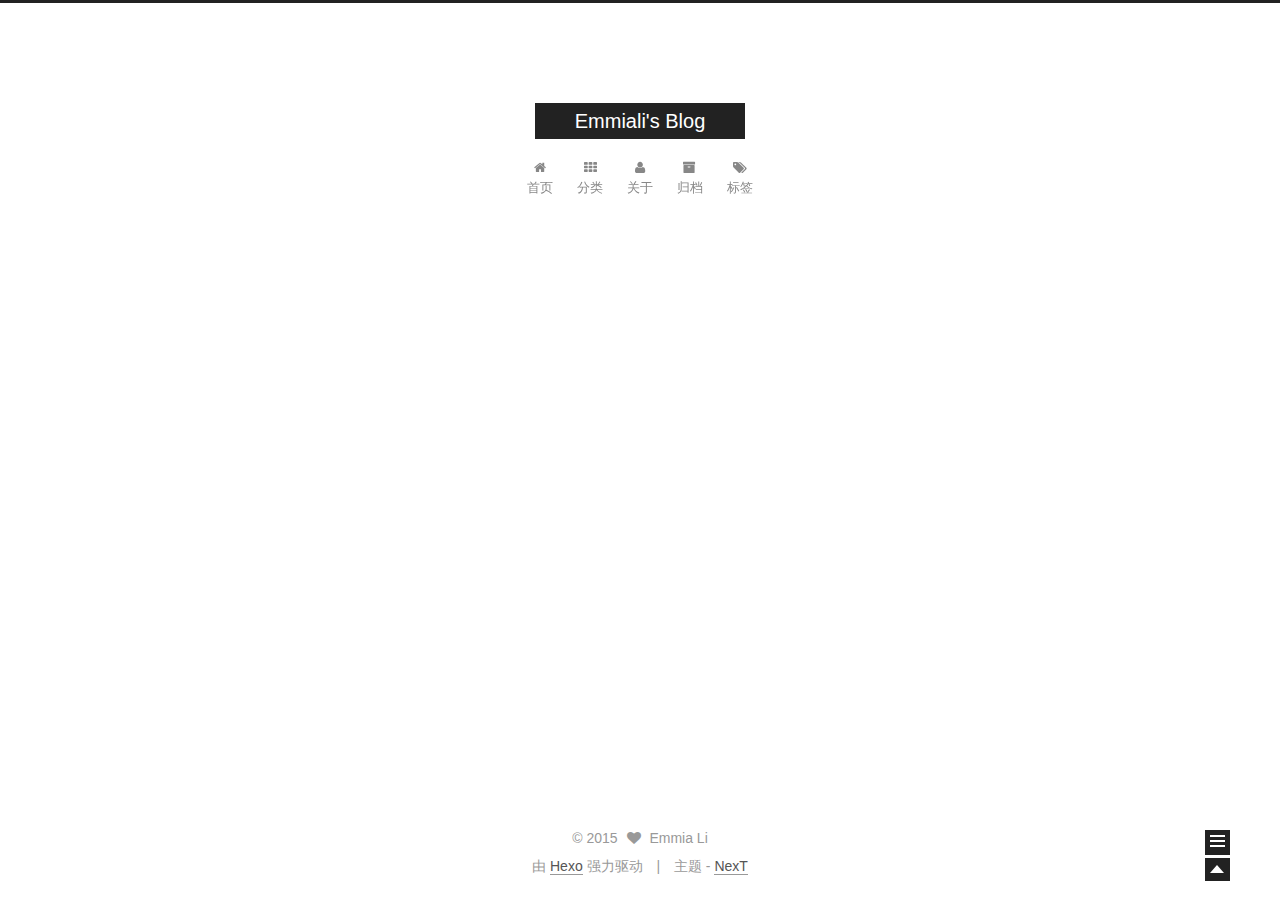
==== commit 3c98bd7a: "Site updated: 2015-10-22 15:04:42" ====
--- a/index.html
+++ b/index.html
@@ -1,5 +1,5 @@
 <!doctype html>
-<html class="theme-next use-motion theme-next-mist">
+<html class="theme-next use-motion ">
 <head>
   
 
@@ -58,7 +58,7 @@
 
 <script type="text/javascript" id="hexo.configuration">
   var CONFIG = {
-    scheme: 'Mist',
+    scheme: '',
     sidebar: 'post'
   };
 </script>
@@ -395,7 +395,7 @@
 <div class="theme-info">
   主题 -
   <a class="theme-link" href="https://github.com/iissnan/hexo-theme-next">
-    NexT.Mist
+    NexT
   </a>
 </div>
 
--- a/css/main.css
+++ b/css/main.css
@@ -219,51 +219,51 @@
   font-family: Lato, "PingFang SC", "Microsoft YaHei", sans-serif;
 }
 h1 {
-  font-size: 24px;
+  font-size: 22px;
 }
 @media (max-width: 767px) {
   h1 {
-    font-size: 20px;
+    font-size: 18px;
   }
 }
 h2 {
-  font-size: 22px;
+  font-size: 20px;
 }
 @media (max-width: 767px) {
   h2 {
-    font-size: 18px;
+    font-size: 16px;
   }
 }
 h3 {
-  font-size: 20px;
+  font-size: 18px;
 }
 @media (max-width: 767px) {
   h3 {
-    font-size: 16px;
+    font-size: 14px;
   }
 }
 h4 {
-  font-size: 18px;
+  font-size: 16px;
 }
 @media (max-width: 767px) {
   h4 {
-    font-size: 14px;
+    font-size: 12px;
   }
 }
 h5 {
-  font-size: 16px;
+  font-size: 14px;
 }
 @media (max-width: 767px) {
   h5 {
-    font-size: 12px;
+    font-size: 10px;
   }
 }
 h6 {
-  font-size: 14px;
+  font-size: 12px;
 }
 @media (max-width: 767px) {
   h6 {
-    font-size: 10px;
+    font-size: 8px;
   }
 }
 p {
@@ -690,7 +690,7 @@
 }
 .site-meta {
   margin: 0;
-  text-align: left;
+  text-align: center;
 }
 @media (max-width: 767px) {
   .site-meta {
@@ -701,13 +701,13 @@
   position: relative;
   display: inline-block;
   padding: 0 40px;
-  color: #222;
+  color: #fff;
   background: #222;
   border-bottom: none;
   font-family: Lato, "PingFang SC", "Microsoft YaHei", sans-serif;
 }
 .brand:hover {
-  color: #222;
+  color: #fff;
 }
 .logo {
   display: inline-block;
@@ -961,7 +961,7 @@
   width: 4px;
   height: 4px;
   border-radius: 50%;
-  background: #0f544e;
+  background: #4b390b;
 }
 .sidebar-nav {
   margin: 0 0 20px;
@@ -1367,7 +1367,7 @@
   }
 }
 .posts-collapse {
-  margin-left: 0;
+  margin-left: 55px;
 }
 @media (max-width: 767px) {
   .posts-collapse {
@@ -1894,343 +1894,98 @@
   display: inline;
   content: ") ";
 }
-h1,
-h2,
-h3,
-h4,
-h5,
-h6 {
-  margin: 20px 0 10px;
-}
-p {
-  margin: 0 0 25px 0;
-}
-a {
-  border-bottom-color: #ccc;
-}
-hr {
-  margin: 20px 0;
-  height: 2px;
-}
-ul li {
-  list-style: circle;
-}
-.header {
-  background: #f5f5f5;
-}
-.header-inner {
-  margin-bottom: 80px;
-  padding: 40px 0;
-}
-.header-inner:before,
-.header-inner:after {
-  content: " ";
-  display: table;
-}
-.header-inner:after {
-  clear: both;
-}
-@media (max-width: 767px) {
-  .header-inner {
-    margin-bottom: 50px;
-    padding: 10px;
-  }
-}
-.site-meta {
-  float: left;
-  margin-left: -20px;
-}
-@media (max-width: 767px) {
-  .site-meta {
-    margin-left: 10px;
-  }
-}
-.site-meta .brand {
-  padding: 2px 1px;
+.custom-logo .site-meta-headline {
+  text-align: center;
+}
+.custom-logo .brand {
   background: none;
 }
-@media (max-width: 767px) {
-  .site-meta .brand {
-    display: block;
-  }
-}
-.site-meta .logo {
-  display: none;
-}
-.site-meta .site-title {
-  font-size: 22px;
-  font-weight: bolder;
-}
-@media (max-width: 767px) {
-  .site-meta .site-title {
-    line-height: 34px;
-  }
-}
-.logo-line-before,
-.logo-line-after {
-  display: block;
-  overflow: hidden;
+.custom-logo .site-title {
+  margin: 10px auto 0;
+  font-size: 24px;
+  color: #222;
+}
+.custom-logo .site-title a {
+  border: none;
+}
+.custom-logo-image {
   margin: 0 auto;
-  width: 75%;
-}
-@media (max-width: 767px) {
-  .logo-line-before,
-  .logo-line-after {
-    display: none;
-  }
-}
-.logo-line-before i,
-.logo-line-after i {
-  position: relative;
-  display: block;
-  height: 2px;
-  background: #222;
-}
-@media (max-width: 767px) {
-  .logo-line-before i,
-  .logo-line-after i {
-    height: 3px;
-  }
-}
-.use-motion .logo-line-before i {
-  left: -100%;
-}
-.use-motion .logo-line-after i {
-  right: -100%;
-}
-.site-subtitle {
-  display: none;
-}
-.site-nav-toggle {
-  position: static;
-  float: right;
-}
-.menu {
-  float: right;
-  margin: 8px 0 0 20px;
-  padding: 0 20px;
+  padding: 5px;
+  max-width: 150px;
+  background: #fff;
+}
+@media (max-width: 767px) {
+  .site-nav {
+    position: absolute;
+    left: 0;
+    top: 52px;
+    margin: 0;
+    width: 100%;
+    background: #fff;
+    border-bottom: 1px solid #ddd;
+  }
 }
 @media (max-width: 767px) {
   .menu {
-    margin: 0;
-    padding: 0;
-  }
-}
-.menu br {
-  display: none;
-}
-.menu .menu-item {
-  margin: 0;
+    text-align: left;
+  }
 }
 @media (max-width: 767px) {
   .menu .menu-item {
     display: block;
-  }
-}
-.menu .menu-item a {
-  padding: 5px 10px;
-  background: none;
-  border: none;
-  transition-property: background;
-}
-@media (max-width: 767px) {
-  .menu .menu-item a {
-    text-align: left;
-  }
-}
-.menu .menu-item a:hover {
-  background: #e1e1e1;
-}
-.menu a::before {
-  display: none;
-}
-@media (max-width: 767px) {
-  .menu a::before {
-    display: block;
-  }
-}
-@media (max-width: 767px) {
-  .menu {
-    float: none;
-  }
-}
-.menu-left {
-  float: left;
-}
-@media (max-width: 767px) {
-  .menu-left {
-    float: none;
-  }
-}
-.menu-item-icon {
-  display: none;
-}
-.posts-expand {
-  padding-top: 0;
-}
-.posts-expand .post-title,
-.posts-expand .post-meta {
-  text-align: left;
-}
-@media (max-width: 767px) {
-  .posts-expand .post-title,
-  .posts-expand .post-meta {
-    text-align: center;
-  }
-}
-.posts-expand .post-eof {
-  display: none;
-}
-.posts-expand .post {
-  margin-top: 120px;
-}
-.posts-expand .post:first-child {
-  margin-top: 0;
-}
-.posts-expand .post-meta {
-  margin-top: 5px;
-  margin-bottom: 20px;
-}
-.posts-expand .post-title {
+    margin-left: 0;
+    vertical-align: top;
+  }
+}
+@media (max-width: 767px) {
+  .menu .menu-item br {
+    display: none;
+  }
+}
+@media (max-width: 767px) {
+  .menu .menu-item-icon {
+    font-size: 15px;
+  }
+}
+.site-search {
+  position: absolute;
+  top: 0;
+  right: 0;
+  font-size: 0;
+}
+@media (max-width: 767px) {
+  .site-search {
+    position: static;
+  }
+}
+.site-search form {
   position: relative;
-  font-size: 26px;
-  font-weight: 400;
-}
-@media (max-width: 767px) {
-  .posts-expand .post-title {
-    font-size: 20px;
-  }
-}
-@media (min-width: 1600px) {
-  .posts-expand .post-title {
-    font-size: 26px;
-  }
-}
-.posts-expand .post-title:before {
-  content: " ";
-  position: absolute;
-  left: -10px;
-  top: 25%;
-  width: 3px;
-  height: 50%;
-  background: #999;
-  transition-property: background-color;
-  transition-duration: 0.2s;
-  transition-timing-function: ease-in-out;
-  transition-delay: 0s;
-}
-@media (max-width: 767px) {
-  .posts-expand .post-title:before {
-    display: none;
-  }
-}
-.posts-expand .post-title:hover:before {
+  vertical-align: top;
   background: #222;
-}
-.posts-expand .post-body img {
-  margin: 0;
-}
-.posts-expand .post-tags {
-  text-align: left;
-}
-.posts-expand .post-tags a {
-  padding: 1px 5px;
-  background: #f5f5f5;
-  border-bottom: none;
-}
-.posts-expand .post-tags a:hover {
-  background: #ccc;
-}
-.posts-expand .post-nav {
-  margin-top: 40px;
-}
-.post-more-link {
-  margin-top: 20px;
-  text-align: left;
-}
-.post-more-link a {
-  padding: 0;
-  font-size: 14px;
-  color: #666;
-  background: none;
-  border: none;
-  border-bottom: 2px solid #666;
-  transition-property: border;
-mobie()
-}
-@media (min-width: 1600px) {
-  .post-more-link a {
-    font-size: 16px;
-  }
-}
-.post-more-link a:hover {
-  border-bottom-color: #222;
-}
-.btn {
-  padding: 0 10px;
-  border-width: 2px;
-  border-radius: 0;
-}
-.headband {
-  display: none;
-}
-.site-search {
-  float: right;
-  margin-top: 8px;
-}
-@media (max-width: 767px) {
-  .site-search {
-    float: none;
-    padding: 0 10px;
-  }
-}
-.site-search input {
-  padding: 3px;
-  border: none;
-  padding-left: 18px;
-  border-radius: 0;
-  width: 140px;
-  background: url("[data-uri]") no-repeat 0 50%;
-  background-size: 12px 12px;
-  outline: none;
-  border-bottom: 1px solid #999;
-  opacity: 0.5;
-}
-.site-search input:focus {
-  opacity: 1;
-}
-.page-post-detail .post-title,
-.page-post-detail .post-meta {
-  text-align: center;
-}
-.page-post-detail .post-title:before {
-  display: none;
-}
-.page-post-detail .post-meta {
-  margin-bottom: 60px;
-}
-.pagination {
-  margin: 120px 0 0;
-  text-align: left;
-}
-@media (max-width: 767px) {
-  .pagination {
-    margin: 80px 10px 0;
-    text-align: center;
-  }
-}
-.footer {
-  margin-top: 80px;
-  padding: 10px 0;
-  background: #f5f5f5;
-  color: #666;
-}
-.footer-inner {
-  margin: 0 auto;
-  text-align: left;
-}
-@media (max-width: 767px) {
-  .footer-inner {
-    text-align: center;
-  }
-}
+  height: 30px;
+  z-index: 10;
+}
+@media (max-width: 767px) {
+  .site-search form {
+    background: none;
+  }
+}
+.site-search form input {
+  border: none;
+  color: #ccc;
+  background: transparent url("/images/searchicon.png") no-repeat 10px 40%;
+  background-size: 15px 15px;
+}
+@media (max-width: 767px) {
+  .site-search form input {
+    color: #222;
+  }
+}
+.use-motion .site-search form {
+  top: -50px;
+}
+@media (max-width: 767px) {
+  .use-motion .site-search form {
+    top: 0 !important;
+  }
+}
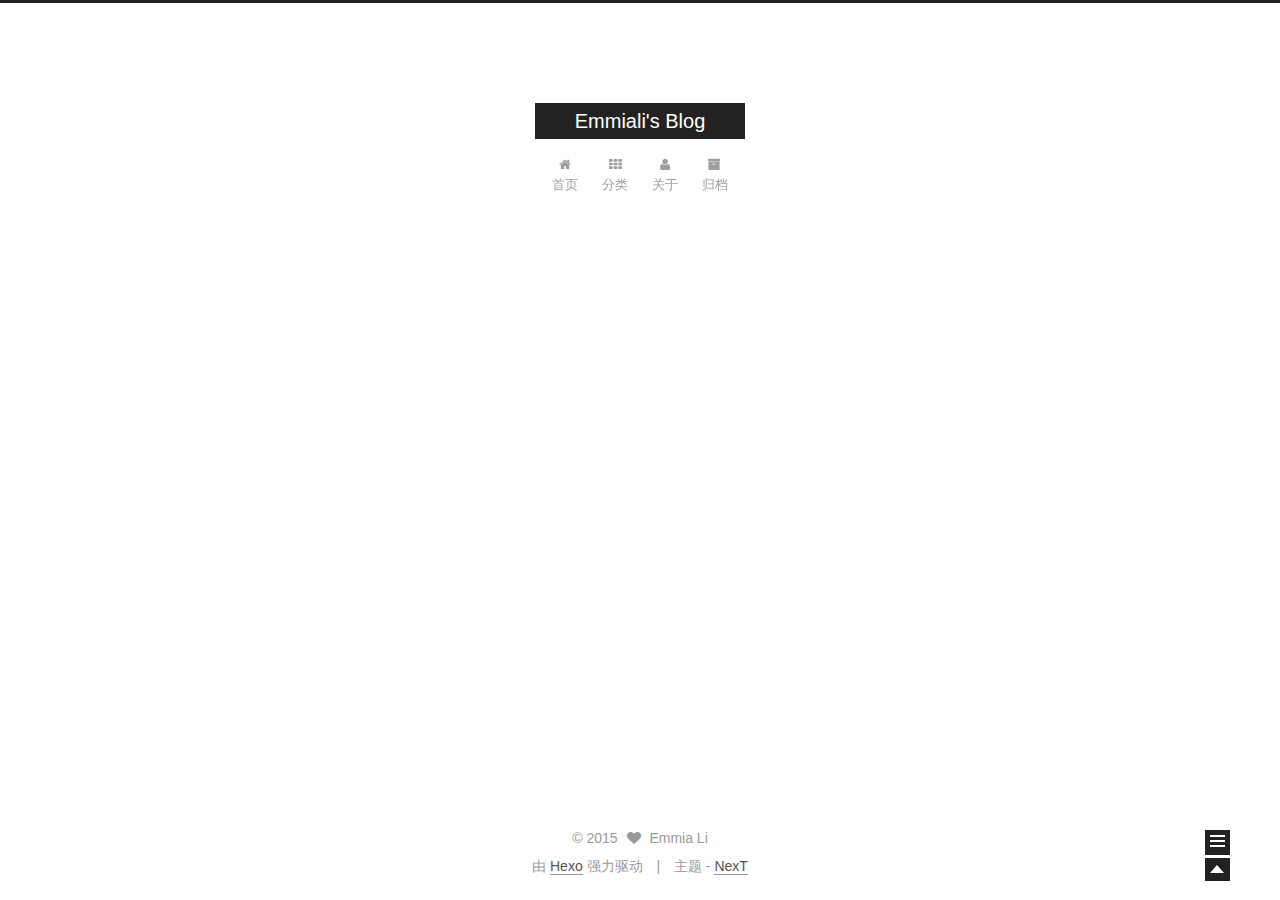
==== commit 475dd96b: "Site updated: 2015-10-22 15:10:37" ====
--- a/index.html
+++ b/index.html
@@ -156,16 +156,6 @@
               <i class="menu-item-icon fa fa-archive"></i> <br />
             
             归档
-          </a>
-        </li>
-      
-        
-        <li class="menu-item menu-item-tags">
-          <a href="/tags" rel="section">
-            
-              <i class="menu-item-icon fa fa-tags"></i> <br />
-            
-            标签
           </a>
         </li>
       
@@ -331,10 +321,10 @@
           </div>
 
           <div class="site-state-item site-state-tags">
-            <a href="/tags">
+            
               <span class="site-state-item-count">0</span>
               <span class="site-state-item-name">标签</span>
-              </a>
+              
           </div>
 
         </nav>
--- a/css/main.css
+++ b/css/main.css
@@ -961,7 +961,7 @@
   width: 4px;
   height: 4px;
   border-radius: 50%;
-  background: #4b390b;
+  background: #fff;
 }
 .sidebar-nav {
   margin: 0 0 20px;
